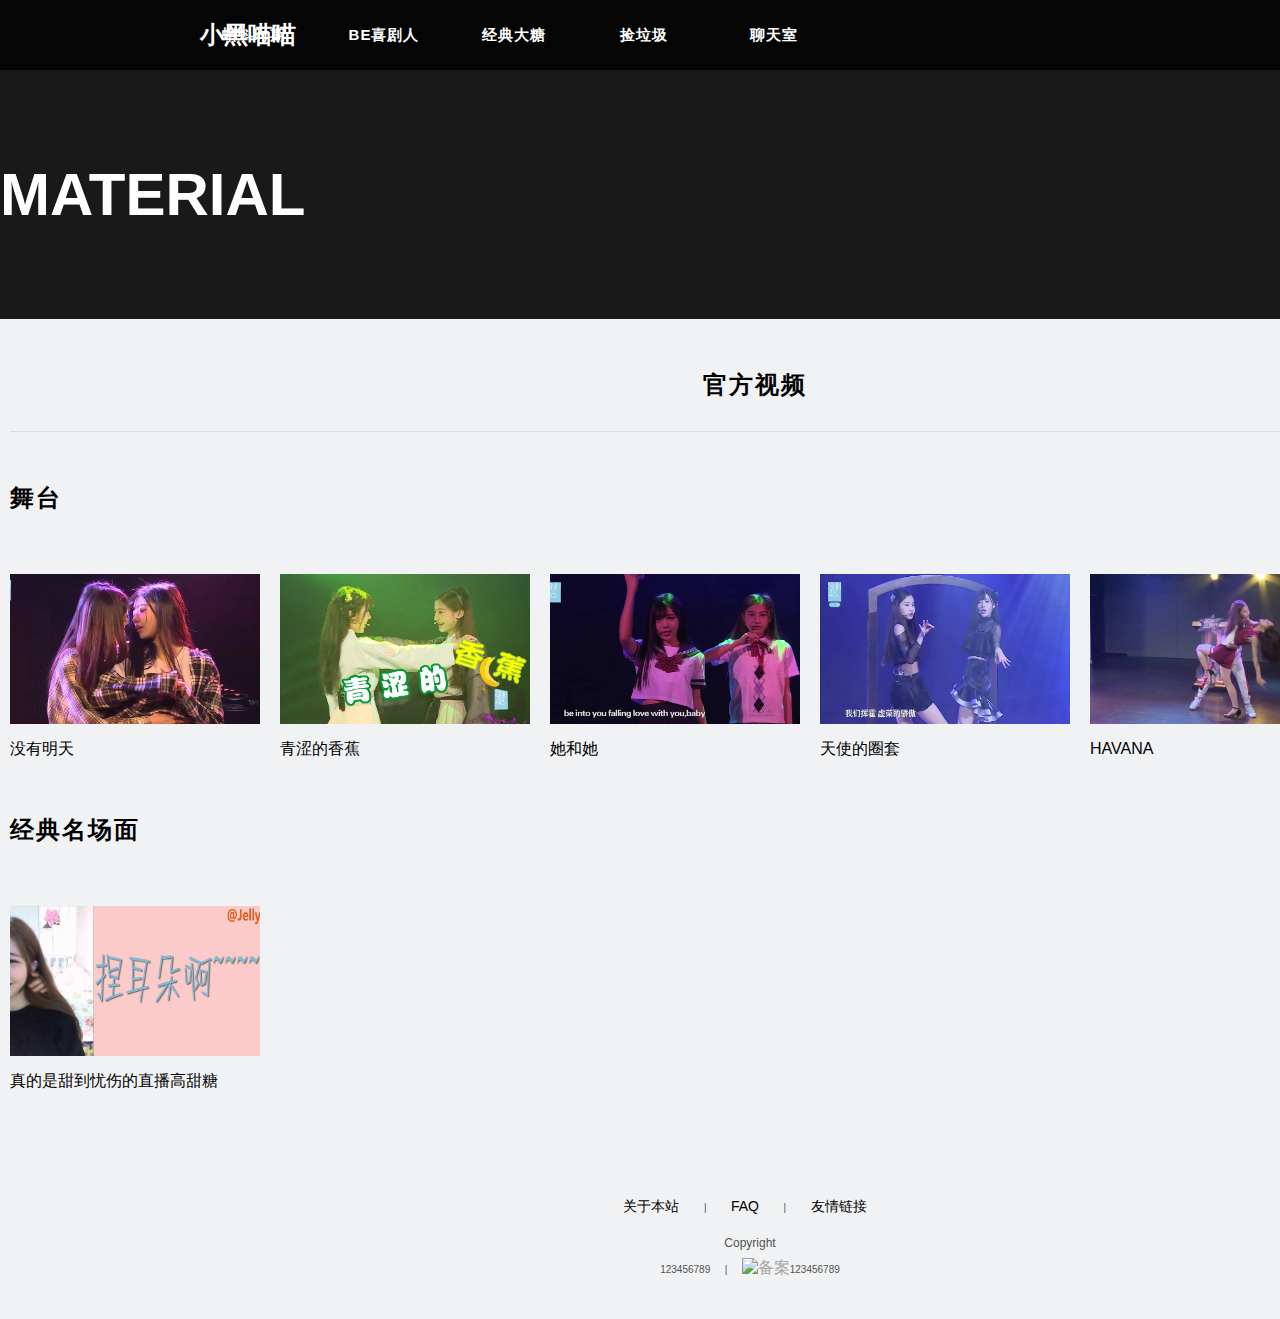
==== kedou.html @ 72ec94cd "黑喵网站" ====
<!DOCTYPE html>
<html lang="en">
<head>
    <meta charset="UTF-8">
    <title>蝌蚪时期</title>
    <meta name="description" content='蝌蚪时期'>
    <link rel="stylesheet" href="css/account.css" rel="stylesheet" />
    <link rel="stylesheet" href="css/navbar.css" rel="stylesheet" />
    <link rel="stylesheet" href="css/main.css" rel="stylesheet" />
    <link rel="stylesheet" href="css/video.css" rel="stylesheet" />
</head>
<body>
    <div class="nav-container white">

        <div class="menu-wrap">
            <h1 class="home"><a href="index.html">小黑喵喵</a></h1>
        </div>

        <div id="nav" class="nav-wrap">
            <div class="main-nav">
                <ul class="nav">
                    <li><a href="/">
                        <span class="en">HOME</span>
                        <span class="ch">首页</span>
                        <small>「首页」</small></a></li>
                    <li><a href="kedou.html">
                        <span class="ch">蝌蚪时期</span></a></li>
                    <li><a href="BEfunnyman.html">
                        <span class="ch">BE喜剧人</span></a></li>
                    <li><a href="bigcandy.html">
                        <span class="ch">经典大糖</span></a></li>
                    <li><a href="jianlaji.html">
                        <span class="ch">捡垃圾</span></a></li>
                    <li><a href="talkroom.html">
                        <span class="ch">聊天室</span></a></li>
                </ul>
            </div>
            <div class="footer-nav">
                <ul class="nav">
                    <li><a href="/faq">FAQ</a></li>
                    <li><a href="/links">友情链接</a></li>
                    <li><a href="/about">关于本站</a></li>
                </ul>
            </div>
        </div>
    </div>

    <div class="main-container">

        <div class="title-static black">
            <h2 class="container">MATERIAL</h2>
        </div>

        <div class="container">

            <div id="TopHere" class="subpage-wrap library-wrap icon-wrap">

                <h3 class="title center underline">官方视频</h3>

                <div class="video">
                    <h3 class="title">舞台</h3>
                    <ul class="list">
                        <li>
                            <a class="item video" onclick="getID(this)" href="没有明天.html" id="//player.bilibili.com/player.html?aid=16906640&bvid=BV1RW411a7ox&cid=27642241&page=1" target="_self">
                                <div class="img-cover">
                                    <img src="data/没有明天.jpeg">
                                    <p class="t">没有明天</p>
                                </div>
                            </a>
                        </li>
                        <li>
                            <a class="item video" onclick="getID(this)" href="没有明天.html" id="//player.bilibili.com/player.html?aid=13883094&bvid=BV1sx41187BX&cid=22717884&page=1" target="_self">
                                <div class="img-cover">
                                    <img src="data/青涩的香蕉.jpeg">
                                    <p class="t">青涩的香蕉</p>
                                </div>
                            </a>
                        </li>
                        <li>
                            <a class="item video" href="https://www.bilibili.com/video/BV16W411v74q/?spm_id_from=333.788.recommend_more_video.-1&vd_source=839bc14eaf9a2884290a60d3529f16c6" id="//player.bilibili.com/player.html?aid=18459039&bvid=BV16W411v74q&cid=30123178&page=1" target="_blank">
                                <div class="img-cover">
                                    <img src="data/她和她.jpeg">
                                    <p class="t">她和她</p>
                                </div>
                            </a>
                        </li>

                        <li>
                            <a class="item video" href="https://www.bilibili.com/video/BV1iW411i7kE?spm_id_from=333.999.0.0&vd_source=839bc14eaf9a2884290a60d3529f16c6"  id="//player.bilibili.com/player.html?aid=18146027&bvid=BV1iW411i7kE&cid=29625328&page=1" target="_blank">
                                <div class="img-cover">
                                    <img src="data/天使的圈套.jpeg">
                                    <p class="t">天使的圈套</p>
                                </div>
                            </a>
                        </li>
                        <li>
                            <a class="item video" href="https://www.bilibili.com/video/BV1UW411P71h/?spm_id_from=333.788.recommend_more_video.4&vd_source=839bc14eaf9a2884290a60d3529f16c6" id="aid=24202521&bvid=BV1UW411P71h&cid=40572915&page=1" target="_blank">
                                <div class="img-cover">
                                    <img src="data/havana.png">
                                    <p class="t">HAVANA</p>
                                </div>
                            </a>
                        </li>
                    </ul>

                    <h3 class="title">经典名场面</h3>
                    <ul class="list">
                        <li>
                            <a class="item video" href="https://www.bilibili.com/video/BV1ix411h7yo?spm_id_from=333.337.search-card.all.click&vd_source=839bc14eaf9a2884290a60d3529f16c6" id="aid=11496186&bvid=BV1ix411h7yo&cid=19006598&page=1" target="_self">
                                <div class="img-cover">
                                    <img src="data/真的是甜到忧伤的直播高甜糖.jpg">
                                    <p class="t">真的是甜到忧伤的直播高甜糖</p>
                                </div>
                            </a>
                        </li>
                    </ul>
                </div>
            </div>
    </div>

        <footer class="">
            <div class="container">
                <p class="links">
                    <a href="/about">关于本站</a> <span>|</span>
                    <a href="/faq">FAQ</a> <span>|</span>
                    <a href="/links">友情链接</a>
                </p>
                <p class="meta">Copyright</p>
                <p class="beian">
                    <a href="http://beian.miit.gov.cn/" target="_blank">123456789</a> <span>|</span>
                    <img src="" alt="备案"><a href="http://www.beian.gov.cn/portal/index.do" target="_blank">123456789</a>
                </p>
            </div>
        </footer>

        <script src="/jsproject/getID.js"></script>

</body>
</html>
---- css/account.css ----
.account-container{width:100%;height:100%;background:#ddd url(/public/img/res/bg.jpg) center center/cover}
.account-container .logo-wrap{margin:100px auto 40px;width:400px;height:100px}
.account-container .account-wrap{margin:0 auto;width:460px;padding:40px 30px;box-sizing:border-box;border-radius:10px;background:#fff;font-size:13px}
.account-container .account-wrap .top{padding-left:10px;padding-bottom:10px;border-bottom:1px solid #ddd}
.account-container .account-wrap .top h1{line-height:26px;font-size:15px;font-weight:700;color:#050505}
.account-container .account-wrap .form{padding-top:28px;padding-left:10px;display:flex;justify-content:flex-start}
.account-container .account-wrap .form .left{width:292px}
.account-container .account-wrap .form .right{margin-left:10px}
.account-container .account-wrap .form .right .button{width:64px;height:60px;line-height:60px;font-size:14px;color:#fff;background:#6a6a6a;border:none;outline:0;cursor:pointer}
.account-container .account-wrap .form .input-group{display:inline-flex;width:100%;min-height:24px;margin-bottom:10px}
.account-container .input-group .label{width:62px;line-height:24px;font-weight:700;color:#525252}
.account-container .input-group .input{padding:0 4px;width:228px;height:24px;line-height:22px;font-size:12px;font-weight:400;color:#757575;border:1px solid #ddd;box-sizing:border-box}
.account-container .input-group .input::-webkit-input-placeholder{color:#a6a6a6;font-size:12px}
.account-container .input-group .preview{width:120px;height:120px;border:1px solid #191919;border-radius:50%;overflow:hidden}
.account-container .account-wrap .bottom{margin-top:24px;padding-left:10px}
.account-container .account-wrap .bottom p{line-height:1.7}
.account-container .account-wrap .bottom p a{font-weight:700;color:#757575}
.account-container .account-wrap .left .input-box{position:relative}
@media (max-width:640px){
.account-container{background:#191919 url(/public/img/res/bg_m.jpg) center center/cover;overflow:hidden}
.account-container .account-wrap{width:100%;padding:20px 0;border-radius:0;background:rgba(0,0,0,.4)}
.account-container .account-wrap .bottom p a,.account-container .account-wrap .top h1,.account-container .input-group .label{color:#fff}
}
.errorTips{line-height:2;font-size:13px;font-weight:700;color:red}
---- css/navbar.css ----
.nav-container {
    position: relative;
    left: 0;
    right: 0;
    top: 0;
    height: 70px;
    background: #050505;
    z-index: 9999
}

.nav-container .menu-wrap .home {
    position: absolute;
    left: 200px;
    top: 0
}

.nav-container .menu-wrap .home a {
    display: block;
    height: 70px;
    line-height: 70px;
    font-size: 24px;
    font-weight: 700
}

.nav-wrap .nav a {
    font-weight: 700;
    letter-spacing: 1px
}

.nav-wrap .nav a small {
    display: none
}

.nav-container .menu-wrap .home a, .nav-container .nav-wrap .nav a {
    color: #191919
}

.nav-container .sub-nav-btn.open span {
    background: #191919
}

.nav-container.white .menu-wrap .home a, .nav-container.white .nav-wrap .main-nav .nav a {
    color: #fff
}

.nav-container.white .sub-nav-btn.open span {
    background: #fff
}

.sub-nav-btn {
    position: absolute;
    width: 60px;
    height: 20px;
    right: 10px;
    top: 25px;
    cursor: pointer
}

.sub-nav-btn span {
    display: block;
    width: 30px;
    height: 4px;
    background: #191919
}

.sub-nav-btn.open {
    display: flex;
    flex-direction: column;
    justify-content: space-between;
    align-items: center
}

.sub-nav-btn.close {
    margin-top: 6px
}

.sub-nav-btn.close span:first-child {
    transform: rotateZ(45deg)
}

.sub-nav-btn.close span:last-child {
    transform: rotateZ(-45deg)
}

@media (min-width: 960px) {
    .nav-wrap .main-nav {
        margin-top: -70px;
        margin: 0 auto;
        max-width: 1082px
    }

    .nav-wrap .main-nav a {
        font-size: 15px
    }

    .nav-wrap .main-nav .nav {
        margin-left: -20px;
        display: flex;
        justify-content: flex-start;
        align-items: center
    }

    .nav-wrap .main-nav .nav li {
        position: relative;
        height: 70px;
        width: 130px;
        line-height: 70px;
        text-align: center;
        align-items: center;
        box-sizing: border-box
    }

    .nav-wrap .main-nav .nav li:first-child {
        display: none
    }


    .nav-wrap .main-nav .nav li:hover .ch {
        font-size: 18px;
    }


    .nav-wrap .sub-nav {
        position: fixed;
        right: -330px;
        top: 0;
        width: 320px;
        height: auto;
        background: #fff;
        z-index: 2;
        transition: .5s;
        filter: drop-shadow(-2px -2px 7px rgba(0, 0, 0, .3))
    }

    .nav-wrap.show .sub-nav {
        right: 0
    }

    .nav-wrap .sub-nav .nav {
        padding: 70px 30px 30px
    }

    .nav-wrap .sub-nav .nav li {
        padding: 10px 0
    }

    .nav-wrap .sub-nav .nav li:nth-last-of-type(2) {
        padding-bottom: 30px;
        border-bottom: 1px solid #ddd
    }

    .nav-wrap .sub-nav .nav li:nth-last-of-type(1) {
        padding-top: 20px
    }

    .nav-wrap .sub-nav a {
        font-size: 14px
    }

    .footer-nav {
        display: none
    }
}

@media (max-width: 1182px) and (min-width: 960px) {
    .nav-wrap .main-nav {
        margin-left: 100px
    }
}

@media (max-width: 960px) {
    .nav-container.white .menu-wrap {
        filter: drop-shadow(0 2px 2px #0c3c7a)
    }

    .menu-wrap {
        position: fixed;
        left: 0;
        right: 0;
        top: 0;
        height: 70px
    }

    .nav-wrap {
        position: fixed;
        left: -100%;
        top: 0;
        bottom: 0;
        width: 100%;
        background: rgba(0, 0, 100, .7);
        overflow-y: auto;
        transition: .5s
    }

    .nav-wrap.show {
        left: 0
    }

    .sub-nav-btn {
        right: 10px
    }

    .sub-nav-btn.close span {
        background: #fff
    }

    .nav-wrap .nav {
        padding-left: 30px
    }

    .nav-wrap .nav a {
        color: #fff !important
    }

    .nav-wrap .main-nav .nav li .ch, .nav-wrap .main-nav .nav li .line {
        display: none
    }

    .nav-wrap .nav a small {
        padding-left: 6px;
        display: inline
    }

    .nav-wrap .main-nav {
        margin-top: 50px
    }

    .nav-wrap .sub-nav {
        margin-top: 30px
    }

    .nav-wrap .main-nav .nav li {
        font-size: 18px;
        margin: 14px 0
    }

    .nav-wrap .footer-nav .nav li, .nav-wrap .sub-nav .nav li {
        font-size: 16px;
        margin: 10px 0
    }

    .nav-wrap .sub-nav .nav li:last-child {
        border-bottom: 1px solid #fff;
        margin-top: 20px;
        padding: 8px 0;
        margin-right: 30px
    }

    .footer-nav {
        display: block;
        margin: 30px 0 50px
    }
}
---- css/main.css ----
/* ------------------------------- 初始化 -------------------------------------- */

p, ul, h1, h2, h3, h4, h5, h6 {
    margin: 0;
}

ul {
    padding: 0;
}

html {
    height: 100%;
    overflow-y: scroll;
}

body {
    height: 100%;
    min-width: 1500px;
    margin: 0;
    display: flex;
    flex-direction: column;
    color: #a6a6a6;
    font-size: 16px;
    font-family: '微软雅黑', 'Nanum Gothic', 'simsun', 'dotum', 'AppleGothic', 'arial', 'Helvetica', sans-serif;
    /* font-family: '楷体', '微软雅黑', 'Lucida Sans', 'Lucida Sans Regular', 'Lucida Grande', 'Lucida Sans Unicode', Geneva, Verdana, sans-serif */
}

a {
    text-decoration: none;
}

a:hover {
    text-decoration: none;
}

li {
    list-style: none;
}

/* ------------------- 布局样式 ------------------------------------*/

body {
    display: flex;
    flex-direction: column;
}

.main-container {
    flex: 1;
    background: #f0f2f4;
}

.main-container.black {
    background: #191919;
}

.container {
    margin: 0 auto;
    width: 1500px;
}

.offset-y {
    margin-top: -70px;
}

/* footer */

footer {
    padding: 50px 0 40px;
    background: #f0f2f4;
    text-align: center;
}

footer.black {
    background: #191919;
}

footer .links {
    margin-left: -10px;
    margin-bottom: 10px;
}

footer .links a {
    display: inline-block;
    padding: 0 10px 10px;
    height: 20px;
    line-height: 20px;
    font-size: 14px;
    color: #000;
}

/* 分割线 */

footer .links span, footer .beian span {
    margin: 0 10px;
    font-size: 10px;
    color: #525252;
}

footer .meta {
    font-size: 12px;
    font-weight: 500;
    color: #525252;
}

footer .beian a {
    font-size: 10px;
    color: #525252;
}

footer.black .links a, footer.black .links span, footer.black .meta, footer.black .beian a {
    color: #fff;
}

footer .beian {
    margin-top: 8px;
}

@media (max-width: 640px) {
    body {
        /* min-width: fit-content; */
        min-width: auto;
    }
    .container {
        width: 100%;
        box-sizing: border-box;
    }
    .min-height-500 {
        min-height: 500px;
    }
    .min-height-800 {
        min-height: 800px;
    }
    footer {
        display: none;
        padding: 30px 10px;
    }
}

/* .top {

  position: fixed;
  bottom: 0;
  left: 50%;
  margin-left: 500px;
  background: #0c3c7a;
  padding: 6px 10px;
  font-size: 13px;
  font-weight: 700;
  color: #fff;
  border-radius: 10px 10px 0 0;
  cursor: pointer;
} */

/* --------------------------------- 通用样式 -------------------------------- */

.hidden {
    display: none;
}

.mt-50 {
    margin-top: 50px;
}

/* admin 标题处 */

.page-header {
    display: flex;
    align-items: center;
}

.center-h-text {
    text-align: center;
}

/* ico 小图标，不怎么样... */

.ico {
    display: inline-block;
    width: 24px;
    height: 24px;
    margin-right: 8px;
    background-repeat: no-repeat;
    background-size: contain;
    background-position: center;
    background-image: url('/public/img/res/like.png');
}
.ico.s {
    width: 12px;
    height: 12px;
}
.ico.m {
    width: 24px;
    height: 24px;
}
.ico.l {
    width: 32px;
    height: 32px;
}
.ico.xl {
    width: 48px;
    height: 48px;
}
.ico.xxl {
    width: 64px;
    height: 64px;
}

.ico-darrow {
    background-image: url('/public/img/res/darrow.png');
}

.ico-like {
    background-image: url('/public/img/res/like.png');
    /* background: url('/public/img/res/like.png') no-repeat center / contain; */
}

.ico-liked {
    background-image: url('/public/img/res/like.png');
    /* background: url('/public/img/res/like_fill.png') no-repeat center / contain; */
}

.ico-comment {
    background-image: url('/public/img/res/like.png');
    /* background: url('/public/img/res/comment.png') no-repeat center / contain; */
}

.ico-star {
    background-image: url('/public/img/res/like.png');
    /* background: url('/public/img/res/star.png') no-repeat center / contain; */
}

.ico-star-fill {
    background-image: url('/public/img/res/like.png');
    /* background: url('/public/img/res/star_fill.png') no-repeat center / contain; */
}

.ico-share {
    background-image: url('/public/img/res/like.png');
    /* background: url('/public/img/res/share.png') no-repeat center / contain; */
}

/* 个人中心用到的icon */
.ico-home {
    background-image: url('/public/img/icon/home.png');
}
.ico-home.dark {
    background-image: url('/public/img/icon/home_dark.png');
}

.ico-bxg {
    background-image: url('/public/img/icon/bxg.png');
}
.ico-bxg.dark {
    background-image: url('/public/img/icon/bxg_dark.png');
}

.ico-nickname {
    background-image: url('/public/img/icon/edit.png');
}
.ico-nickname.dark {
    background-image: url('/public/img/icon/edit_dark.png');
}

.ico-password {
    background-image: url('/public/img/icon/password.png');
}
.ico-password.dark {
    background-image: url('/public/img/icon/password_dark.png');
}
/* .ico-password:hover {
  background-color: #fff;
  background-image: url('/public/img/icon/password_dark.png');
} */

.ico-identity {
    background-image: url('/public/img/icon/identity.png');
}
.ico-identity.dark {
    background-image: url('/public/img/icon/identity_dark.png');
}

.ico-exit {
    background-image: url('/public/img/icon/exit.png');
}
.ico-exit.dark {
    background-image: url('/public/img/icon/exit_dark.png');
}
/* .ico-exit:hover {
  background-color: #fff;
  background-image: url('/public/img/icon/exit_dark.png');
} */

.ico-letter {
    background-image: url('/public/img/icon/letter.png');
}
.ico-letter.dark {
    background-image: url('/public/img/icon/letter_dark.png');
}

/* --------------------------------- 首页 轮播banner 顶部title- -------------------------------- */

/* 轮播 */
.banner-wrap {
    position: relative;
    top: 65px;
    width: 100%;
    height: 800px;
    background: #ADD8E6;
}
.banner-wrap .img {
    position: relative;
    top: 65px;
    left: 0px;
    height: 700px;
    width:100%;
    background-image: url("../data/IMG_3730.JPG"),url("../data/cx.JPG"), url("../data/IMG_3729.JPG");
    background-repeat: no-repeat, no-repeat, no-repeat;
    background-position: 10% 50%,50% 50%, 90% 50%;
    background-size: 700px,200px, 700px;
}

.stars-wrap {
    position: relative;
    margin-top: -80px;
    line-height: 80px;
    font-size: 17px;
    font-weight: 700;
    text-align: center;
    color: #fff;
    background: rgba(0, 0, 0, 0.2)
}

.stars-wrap .number {
    font-size: 40px;
    letter-spacing: 2px;
    color: #fff;
}

@media (min-width: 640px) {
    .banner-wrap img {
        display: none;
    }
}

@media (max-width: 640px) {
    .banner-wrap .img {
        display: block;
    }
    .banner-wrap img {
        position: relative;
        top: -10px;
        width: 100%;
        height: auto;
        margin-top: 80px;
    }
}

/* header 是张图片 head-wrap */
.visualbg-cover {
    position: relative;
    margin-top: -70px;
    width: 100%;
    height: 380px;
    background-color: #000;
    background-image: url('/public/img/res/bg_future.jpg');
    background-position: center;
    background-size: cover;
}

/* header 是有一定高度的块 */
.title-scroll {
    position: relative;
    margin-top: -100px;
    z-index: 2;
}

.title-scroll h2 {
    padding: 50px 0;
    text-align: right;
    font-size: 46px;
    color: rgba(0, 0, 0, 0.5);
}

/* header 只是一个小横条 静态的 */
.title-static {
    position: relative;
    margin-top: -70px;
    padding: 160px 0 90px;
    font-size: 40px;
    color: #000;
    background: #f0f2f4;
}

.title-static.black {
    color: #fff;
    background: #191919 url('/public/img/res/bg-head.png') center center / cover;
}

/* 没有大字体的标题 */
.title-none {
    position: relative;
    left: 0;
    right: 0;
    top: 0;
    height: 70px;
    margin-top: -70px;
    background: #191919;
    filter: drop-shadow(0 0 2px #000);
    z-index: 2;
}

@media (max-width: 640px) {
    .visualbg-cover {
        margin-top: 0;
        height: 180px;
    }
    .title-scroll {
        margin-top: 0;
    }
    .title-scroll h2 {
        padding: 50px 20px;
        font-size: 32px;
    }
    .title-static {
        margin-top: 0;
        padding: 100px 0 50px 20px;
        font-size: 32px;
    }
    .title-static.black {
        background: #191919;
    }
    .title-none {
        margin-top: 0;
        display: none;
    }
}

/* -------------------- 页码 page  page-wrap -------------------------------- */

.page-wrap {
    margin: 20px auto;
}

.page-wrap .percentage {
    text-align: center;
    font-size: 13px;
    font-weight: bold;
    color: #525252;
}

.page-wrap .percentage a {
    color: #245b85;
}

/* -------------------- 瀑布流布局 album video music---------------------- */

.waterfall-wrap {
    margin-bottom: 20px;
}

.waterfall-wrap .title {
    margin: 50px 0 20px;
    font-size: 23px;
}

.waterfall-wrap ul {
    width: 100%;
    display: flex;
    flex-flow: row wrap;
}

.waterfall-wrap ul li .img {
    text-align: center;
    overflow: hidden;
}

.waterfall-wrap ul li .img img {
    max-width: 100%;
    max-height: 100%;
    transition: 0.3s;
}

.waterfall-wrap ul .meta {
    padding: 10px 0 40px;
}

.waterfall-wrap ul .meta .t {
    line-height: 36px;
    font-size: 15px;
    font-weight: bold;
    letter-spacing: 1px;
    color: #000;
    overflow: hidden;
    text-overflow: ellipsis;
    white-space: nowrap;
}

.waterfall-wrap ul .meta .c {
    font-size: 13px;
    color: #000;
}

.waterfall-wrap ul .meta .time {
    font-size: 12px;
    font-weight: bold;
    line-height: 24px;
    color: #666;
}

/* music */

.waterfall-wrap .music-wrap li {
    margin-right: 18px;
    width: 256px;
}

.waterfall-wrap .music-wrap li:nth-of-type(4n) {
    margin-right: 0;
}

.waterfall-wrap .music-wrap li .img {
    width: 256px;
    height: 256px;
    background: #000;
}

.waterfall-wrap .music-wrap li .img img {
    margin-top: 50%;
    transform: translateY(-50%);
}

.waterfall-wrap .music-wrap li .img:hover img {
    transform: translateY(-50%) scale(1.1)
}

/* album */

.waterfall-wrap .album-wrap li {
    margin-right: 18px;
    width: 512px;
}

/* .waterfall-wrap .album-wrap li:nth-of-type(2n) {
  margin-right: 0;
} */

.waterfall-wrap .album-wrap li .img {
    width: 512px;
    height: 319px;
    background: #000;
}

.waterfall-wrap .album-wrap li .img img {
    width: 100%;
}

/* video */

.waterfall-wrap .video-wrap li {
    margin-right: 18px;
    width: 348px;
}

.waterfall-wrap .video-wrap li:nth-of-type(3n) {
    margin-right: 0;
}

.waterfall-wrap .video-wrap li .img {
    width: 348px;
    height: 200px;
    background: #000;
    background-repeat: no-repeat;
    background-size: cover;
    background-position: center center;
}

@media (max-width: 640px) {
    .waterfall-wrap ul li, .waterfall-wrap .music-wrap li, .waterfall-wrap .album-wrap li, .waterfall-wrap .video-wrap li {
        width: 100%;
        height: auto;
        margin-right: 0;
    }
    .waterfall-wrap .music-wrap li .img, .waterfall-wrap .album-wrap li .img, .waterfall-wrap .video-wrap li .img {
        width: 100%;
        height: auto;
    }
    .waterfall-wrap .music-wrap li .img:hover img, .waterfall-wrap .album-wrap li .img:hover img {
        transform: none;
    }
    .waterfall-wrap .music-wrap li .img img, .waterfall-wrap .album-wrap li .img img {
        min-height: 50px;
        margin-top: 0;
        width: 100%;
        transform: none;
    }
    .waterfall-wrap .video-wrap li .img {
        height: 240px;
    }
    .waterfall-wrap .title {
        margin: 50px 10PX 20px;
        font-size: 23px;
    }
    .waterfall-wrap ul .meta {
        padding: 10px 10px 40px;
    }
}

/* -------------------- 紧凑的拼接布局  charity mdzs -------------------- */

.stitching-wrap {
    margin-bottom: 50px;
}

.stitching-wrap .list {
    width: 100%;
    display: flex;
    flex-flow: row wrap;
}

.stitching-wrap .list li {
    position: relative;
    width: 50%;
    height: 562px;
    background: #000;
    overflow: hidden;
}

.stitching-wrap .list li .bg-cover {
    width: 104%;
    height: 104%;
    background: #000;
    background-position: center center;
    background-size: cover;
    transition: 0.3s;
}

.stitching-wrap .list li .meta {
    position: absolute;
    overflow: hidden;
    width: 80%;
}

.stitching-wrap .list li .meta p {
    font-size: 11px;
    font-weight: bold;
    color: #fff;
    margin-bottom: 10px;
}

.stitching-wrap .list li .meta h2 {
    font-size: 20px;
    line-height: 1.5;
    font-weight: bold;
    color: #fff;
    letter-spacing: 1px;
}

.stitching-wrap .list li .meta.top-left {
    left: 10%;
    top: 10%;
}

.stitching-wrap .list li .meta.top-right {
    text-align: right;
    right: 10%;
    top: 10%;
}

.stitching-wrap .list li .meta.bottom-right {
    text-align: right;
    bottom: 10%;
    right: 10%;
}

.stitching-wrap .list li .meta.bottom-left {
    bottom: 10%;
    left: 10%;
}

.stitching-wrap .list li:nth-last-of-type(2n):hover .bg-cover {
    margin-top: -3%;
}

.stitching-wrap .list li:nth-last-of-type(2n+1):hover .bg-cover {
    margin-left: -4%;
}

@media (max-width: 640px) {
    .stitching-wrap .list li {
        width: 100%;
        height: 375px;
    }
}

/* -------------------- 一条一条的 条状布局 strips-wrap | charity ---------------------- */

.strips-wrap {
    margin-bottom: 50px;
}

.strips-wrap .list {
    width: 100%;
    display: flex;
    flex-flow: column nowrap;
}

.strips-wrap .list .item {
    min-height: 60px;
    margin-bottom: 10px;
    background: rgba(14, 62, 122, 0.3);
}

.strips-wrap .list .item a {
    width: 100%;
    height: 100%;
    color: #fff;
    display: flex;
    flex-flow: row wrap;
    justify-content: flex-start;
}

.strips-wrap .list .item .time {
    width: 60px;
    height: 60px;
    padding: 5px 0;
    background: rgba(14, 62, 122, 0.4);
    color: #fff;
    font-size: 14px;
    box-sizing: border-box;
}

.strips-wrap .list .item .time span {
    display: block;
    text-align: center;
    color: #fff;
}

.strips-wrap .list .item .time .t {
    font-size: 28px;
    line-height: 34px;
}

.strips-wrap .list .item .time .b {
    font-size: 12px;
}

.strips-wrap .list .item .meta {
    flex: 1;
    box-sizing: border-box;
}

.strips-wrap .list .item .meta .t {
    padding: 15px 20px;
    font-size: 17px;
    line-height: 30px;
    letter-spacing: 2px;
}

.strips-wrap .list .item .meta .d {
    padding: 0 20px;
    font-size: 13px;
    letter-spacing: 1px;
    line-height: 1.5;
    margin-bottom: 15px;
    transition: 1s;
}

/* -------------------- 时间轴 timeline -------------------------- */

.timeline-wrap {
    position: relative;
}

.timeline-wrap .title {
    padding: 10px 0;
    font-size: 24px;
    text-align: center;
    color: #fff;
    /* background: #557d41 url('/public/img/res/bg-head.png') top right / cover; */
    /* background: #191919 url('/public/img/res/bg-head.png') center right / cover;
    filter: drop-shadow(2px 2px 7px rgba(200, 200, 200, 0.05)); */
}

.timeline-wrap .list {
    margin-bottom: 50px;
}

/* 分左右，单数右 */
.timeline-wrap .list .item {
    position: relative;
    /* color: #525252; */
    color: #f4f4f4;
}

.timeline-wrap .list .item .wrap {
    display: flex;
    flex-direction: column;
    justify-content: flex-start;
    align-items: flex-start;
    padding: 40px 0 0;
    position: relative;
    left: 50%;
    width: 50%;
    border-left: 1px solid #333;
    box-sizing: border-box;
}

.timeline-wrap .list .item .type {
    position: relative;
    width: 40px;
    height: 40px;
    margin-left: -22px;
    border-radius: 50%;
    overflow: hidden;
    border-width: 1px;
    border-style: solid;
}

.timeline-wrap .list .item .link {
    margin-top: -40px;
    padding-left: 20px;
    box-sizing: border-box;
}

.timeline-wrap .list .item .time {
    line-height: 40px;
    margin-left: 10px;
    text-align: left;
    font-size: 13px;
}

.timeline-wrap .list .item .meta {

    margin-top: -10px;
}

.timeline-wrap .list .item .meta .t {
    padding: 10px;
    font-size: 17px;
    line-height: 30px;
    letter-spacing: 2px;
}

.timeline-wrap .list .item .meta .t a {
    color: #fff;
}

.timeline-wrap .list .item .meta .d {
    padding: 0 10px;
    font-size: 13px;
    letter-spacing: 1px;
    line-height: 1.5;
    margin-bottom: 15px;
    transition: 1s;
}

.timeline-wrap .list .item.gg .type {
    border-color: #f00;
    background: url('/public/img/ggdd/gg_a.jpg') no-repeat center center / contain;
}
.timeline-wrap .list .item.dd .type {
    border-color: rgb(19, 202, 19);
    background: url('/public/img/ggdd/dd_a.jpg') no-repeat center center / contain;
}
.timeline-wrap .list .item.cp .type {
    border-color: #0c3c7a;
    background: url('/public/img/ggdd/cp_a.jpg') no-repeat center center / contain;
}
.timeline-wrap .list .item.secret .type {
    border-color: #ffe211;
    background: url('/public/img/ggdd/secret_a.jpg') no-repeat center center / contain;
}

@media (min-width: 640px) {
    .timeline-wrap .list .item:nth-of-type(2n) .wrap {
        left: 1px;
        align-items: flex-end;
        border-left: none;
        border-right: 1px solid #333;
        text-align: right;
    }
    .timeline-wrap .list .item:nth-of-type(2n) .type {
        margin-right: -20px;
    }
    .timeline-wrap .list .item:nth-of-type(2n) .link {
        padding-left: 0;
        padding-right: 20px;
    }
    .timeline-wrap .list .item:nth-of-type(2n) .time {
        margin-right: 10px;
        text-align: right;
    }
}

@media (max-width: 640px) {

    .timeline-wrap .list .item .wrap {
        left: 30px;
        width: 88%;
    }
    .timeline-wrap .list .item .type {
        width: 30px;
        height: 30px;
        margin-left: -17px;
    }
    .timeline-wrap .title {
        text-align: left;
        text-indent: 1rem;
    }

    .timeline-wrap .list .item .link {
        margin-top: -30px;
        padding-left: 10px;
        box-sizing: border-box;
    }

    .timeline-wrap .list .item .time {
        margin-left: 20px;
        line-height: 30px;
        font-size: 11px;
    }
    .timeline-wrap .list .item .meta .t {
        padding: 10px 20px;
        font-size: 15px;
        line-height: 1.7;
    }
    .timeline-wrap .list .item .meta .d {
        padding: 0 20px;
        font-size: 11px;
    }
}

/* ---------------固定定位的右侧分类按钮（timeline， resource-more， letter-add ----------------------*/

.tree-menu-wrap {
    position: fixed;
    left: 90%;
    bottom: 10%;
    width: 40px;
    z-index: 99;
}

.tree-menu-wrap .type {
    margin-bottom: 10px;
    display: block;
    width: 40px;
    height: 40px;
    line-height: 40px;
    text-align: center;
    border-radius: 50%;
    border-width: 2px;
    border-style: solid;
    overflow: hidden;
}
.tree-menu-wrap .type:hover {
    animation-duration: 0.6s;
    animation-fill-mode: forwards;
    animation-name: swing;
    transform-origin: center bottom;
}

.tree-menu-wrap .type.gg {
    border-color: #a00;
    background: url('/public/img/ggdd/gg_a.jpg') no-repeat center center / contain;
}

.tree-menu-wrap .type.dd {
    border-color: #0a0;
    background: url('/public/img/ggdd/dd_a.jpg') no-repeat center center / contain;
}

.tree-menu-wrap .type.cp {
    border-color: #0c3c7a;
    background: url('/public/img/ggdd/cp_a.jpg') no-repeat center center / contain;
}

.tree-menu-wrap .type.secret {
    border-color: #ffe211;
    background: url('/public/img/ggdd/secret_a.jpg') no-repeat center center / contain;
}

.tree-menu-wrap .type.edit {
    border-color: #c93a3a;
    background: url('/public/img/res/letter.png') no-repeat center center / contain;
}

.tree-menu-wrap .type.more {
    border-color: #2c2c2c;
    background: url('/public/img/res/more.png') no-repeat center center / contain;
}

.tree-menu-wrap .type.top {
    border: none;
    border-radius: 0;
    background: url('/public/img/res/top.png') no-repeat center center / contain;
}

.tree-menu-wrap .type.hot {
    border: none;
    border-radius: 0;
    background: url('/public/img/res/hot.png') no-repeat center center / contain;
}

.tree-menu-wrap .type.time {
    border: none;
    border-radius: 0;
    background: url('/public/img/res/new.png') no-repeat center center / contain;
}

.tree-menu-wrap .type.msg {
    border: none;
    border-radius: 0;
    background: url('/public/img/res/msg.png') no-repeat center center / contain;
}

@media (max-width: 640px) {
    .tree-menu-wrap {
        right: 10px;
        bottom: 10px;
        left: inherit;
        top: inherit;
    }
}


/* -------------------- 他们 profile ----------------------------- */

.profile-container {
    /* background: #f4f4f4; */
    margin-bottom: 50px;
}

.profile-container .members-wrap {
    width: 100%;
    min-height: 360px;
    overflow: hidden;
}

.profile-container .members-wrap ul {
    display: flex;
    justify-content: space-between;
    width: 100%;
    height: 360px;
}

.profile-container .members-wrap ul li {
    position: relative;
    width: 49.8%;
    height: 100%;
    background-color: #f4f4f4;
    background-position: center;
    background-size: cover;
}

.profile-container .members-wrap ul li a {
    position: absolute;
    right: 0;
    top: 60%;
    padding: 20px 40px;
    text-align: right;
    background: rgba(0, 0, 0, 0.4);
    font-size: 14px;
    font-weight: bold;
    color: #fff;
}

@media (max-width: 640px){
    .profile-container {
        margin-bottom: 0;
    }
    .profile-container .members-wrap ul {
        flex-direction: column;
        height: 720px;
    }
    .profile-container .members-wrap ul li {
        margin: 0 auto 20px;
        width: 90%;
        border-radius: 20px;
        overflow: hidden;
    }
}


/* -------------------- letters future 2026 ----------------- */
.words-wrap {
    display: flex;
    justify-content: space-around;
    padding: 50px 0;
    /* border-top: 1px solid #ddd; */
    border-bottom: 1px solid #ddd;
    min-height: 100px;
}

.words-wrap .child {
    display: flex;
    justify-content: flex-start;
    align-items: center;
}

.words-wrap .child:nth-of-type(2n) {
    text-align: right;
    flex-direction: row-reverse;
}

.words-wrap .child .avatar {
    margin: 20px;
    width: 100px;
    height: 100px;
    border-radius: 50%;
    background-position: center;
    background-size: contain;
}

.words-wrap .child .words {
    flex: 1;
    display: flex;
    flex-direction: column;
}

.words-wrap .child .words .word {
    position: relative;
    margin-bottom: 10px;
    font-size: 13px;
    font-weight: bold;
    letter-spacing: 1px;
    color: #fff;
}

.words-wrap .child .words .word span {
    display: inline-block;
    padding: 6px 12px;
    height: 100%;
    width: auto;
    border-radius: 4px;
}

.words-wrap .child .words .word::before {
    position: absolute;
    /* left: -4px; */
    top: 50%;
    margin-top: -4px;
    content: '';
    width: 8px;
    height: 8px;
    transform: rotateZ(45deg);
    /* background: rebeccapurple; */
}

.words-wrap .child.red .words .word::before {
    left: -4px;
}

.words-wrap .child.red .words .word::before, .words-wrap .child.red .words .word span {
    background: rgb(11, 204, 43);
}

.words-wrap .child.blue .words .word::before {
    right: -4px;
}

.words-wrap .child.blue .words .word::before, .words-wrap .child.blue .words .word span {
    background: rgb(255, 43, 43);
}

@media (max-width: 640px) {

    .words-wrap {
        display: flex;
        flex-direction: column;
        padding: 50px 20px;
    }

    .words-wrap .child.blue {
        margin-top: 20px;
    }
    #cloud {
        display: none;
    }
}

/* ---------------------- schedule 行程 ------------------------------------- */

.schedule-wrap {
    margin-bottom: 50px;
    /* background: palegoldenrod; */
}

.schedule-wrap .block-main {
    width: 100%;
    display: flex;
    flex-direction: row;
    height: 400px;
    background: #0c3c7a;
    /* background: #404145; */
    margin-bottom: 20px;
}

.schedule-wrap .block-main .left {
    height: 100%;
    /* width: 60%; */
    width: 75%;
    text-align: center;
    background: #000;
    background-size: cover;
    background-position: center;
    overflow: hidden;
}

.schedule-wrap .block-main .left img {
    /* min-height: 100%; */
    width: 100%;
    transition: 0.5s;
}

/* .schedule-wrap .block-main .left:hover img {
  position: relative;
  margin-top: -40px;
} */

.schedule-wrap .block-main .right {
    position: relative;
    width: 40%;
    /* width: 25%; */
    box-sizing: border-box;
}

.schedule-wrap .block-main .right::before {
    position: absolute;
    left: -9px;
    top: 20px;
    transform: rotateZ(45deg);
    width: 18px;
    height: 18px;
    content: '';
    background: #0c3c7a;
}

.schedule-wrap .block-main .right a {
    display: flex;
    flex-direction: column;
    padding: 40px 30px;
}

.schedule-wrap .block-main .right .meta {
    margin: 10px 0;
    width: 100%;
    font-size: 13px;
    letter-spacing: 1px;
    font-weight: bold;
    color: #fff;
    display: inline-flex;
    justify-content: space-between;
}

.schedule-wrap .block-main .right .t {
    margin-top: 20px;
    line-height: 2;
    letter-spacing: 2px;
    font-size: 21px;
    font-weight: 700;
    color: #fff;
}

.schedule-wrap .block-main .right .c {
    max-height: 160px;
    margin-top: 30px;
    line-height: 30px;
    font-size: 15px;
    color: #fff;
}

.schedule-wrap .block-list {
    margin-top: 20px;
    display: flex;
    flex-flow: row wrap;
}

.schedule-wrap .block-list li {
    margin-bottom: 14px;
    margin-right: 14px;
    width: 260px;
    height: 240px;
    background: #fff;
}

.schedule-wrap .block-list li:nth-of-type(4n) {
    margin-right: 0;
}

.schedule-wrap .block-list li a {
    display: flex;
    flex-direction: column;
    width: 100%;
    height: 100%;
    padding: 20px;
    box-sizing: border-box;
    color: #000;
}

.schedule-wrap .block-list li:hover {
    background: rgb(194, 51, 51);
    transition: 0.3s;
}

.schedule-wrap .block-list li:hover a {
    color: #fff;
}

.schedule-wrap .block-list li .meta {
    margin: 10px 0;
    width: 100%;
    font-size: 13px;
    letter-spacing: 1px;
    font-weight: bold;
    /* color: #fff; */
    display: inline-flex;
    justify-content: space-between;
}

.schedule-wrap .block-list li .t {
    margin-top: 24px;
    line-height: 28px;
    letter-spacing: 1px;
    font-size: 17px;
    font-weight: 700;
    /* color: #fff; */
}

.schedule-wrap .block-list li .c {
    max-height: 80px;
    margin-top: 24px;
    line-height: 20px;
    font-size: 13px;
    letter-spacing: 1px;
    /* color: #fff; */
    overflow: hidden;
}

@media (max-width: 640px) {
    .schedule-wrap .block-main {
        width: 100%;
        height: auto;
        display: flex;
        flex-direction: column;
        background: #0c3c7a;
        margin-bottom: 20px;
    }
    .schedule-wrap .block-main .left {
        /* height: 100%; */
        width: 100%;
        height: auto;
        text-align: center;
        background: #fff;
        background-size: cover;
        background-position: center 14%;
    }
    .schedule-wrap .block-main .left img {
        width: 100%;
        height: auto;
    }
    .schedule-wrap .block-main .right {
        position: relative;
        width: 100%;
        box-sizing: border-box;
    }
    .schedule-wrap .block-main .right::before {
        position: absolute;
        left: calc(50% - 9px);
        top: -9px;
        transform: rotateZ(45deg);
        width: 18px;
        height: 18px;
        content: '';
        background: #0c3c7a;
    }
    .schedule-wrap .block-main .right .c {
        max-height: none;
    }
    .schedule-wrap .block-list li {
        margin: 0 auto 10px;
        width: 98%;
        height: auto;
    }
}

/* -------------------------- subpage-wrap 到处在用 ------------------------------- */

.subpage-wrap:last-child {
    margin-bottom: 50px;
}

.subpage-wrap .title {
    padding: 50px 0 30px;
    font-size: 24px;
    font-weight: bold;
    /* background: rebeccapurple; */
    letter-spacing: 2px;
    color: #000;
}

.subpage-wrap .title.center {
    text-align: center;
}

.subpage-wrap .title.underline {
    border-bottom: 1px solid #ddd;
}

.subpage-wrap .list {
    padding: 30px 0;
    display: flex;
    flex-flow: row wrap;
    justify-content: space-around;
    align-items: flex-start;
}

.subpage-wrap .list .item {
    width: 100%;
    display: flex;
    flex-direction: column;
    justify-content: flex-start;
    align-items: center;
}

.subpage-wrap .list .item .img {
    position: relative;
    width: 100px;
    height: 100px;
    border-radius: 50%;
    background: #ddd;
    background-position: center;
    background-size: cover;
    background-repeat: no-repeat;
}

.subpage-wrap .list .item.QRCode .img {
    width: 180px;
    height: 180px;
    border-radius: 4px;
}

.subpage-wrap .list .item.video .img, .subpage-wrap .list .item.music .img, .subpage-wrap .list .item.album .img, .subpage-wrap .list .item.news .img {
    border-radius: 4px;
}

.subpage-wrap .list .item .meta {
    margin: 10px 0 20px;
    text-align: center;
}

.subpage-wrap .list .item .meta .t {
    font-size: 14px;
    font-weight: bold;
    line-height: 24px;
    color: #333;
}

.subpage-wrap .list .item .meta .c {
    font-size: 13px;
    font-weight: normal;
    line-height: 18px;
    color: #525252;
}

.subpage-wrap .desc {
    font-size: 13px;
    font-weight: bold;
    color: #050505;
    line-height: 2;
    letter-spacing: 1px;
}

.subpage-wrap>.desc {
    margin-top: 30px;
}

.subpage-wrap .desc.center {
    text-align: center;
}

.subpage-wrap .desc a {
    white-space: nowrap;
}

/* library-wrap */

.library-wrap {
    margin-bottom: 30px;
}

.library-wrap .list {
    justify-content: flex-start;
}

.library-wrap .list li {
    width: 15%;
    /* overflow: hidden; */
}

.library-wrap .list .item.video .img, .library-wrap .list .item.music .img, .library-wrap .list .item.album .img, .library-wrap .list .item.news .img {
    width: 150px;
}

/* half 1/2 */

.subpage-wrap .half .list li {
    width: 500px;
    margin-right: 41px;
}

.subpage-wrap .half .list .item .img {
    width: 500px;
    height: 300px;
}

/* third 1/3 */

.subpage-wrap .third .list li {
    width: 320px;
    margin-right: 30px;
}

.subpage-wrap .third .list .item .img {
    width: 320px;
    height: 190px;
}

/* Quarter 1/4 */

.subpage-wrap .quarter .list li {
    width: 240px;
    margin-right: 20px;
}

.subpage-wrap .quarter .list .item .img {
    width: 240px;
    height: 144px;
}

/* fifth 1/5 */

.subpage-wrap .fifth .list li {
    width: 200px;
    margin-right: 20px;
}

.subpage-wrap .fifth .list li:nth-of-type(5n) {
    margin-right: 0;
}

.subpage-wrap .fifth .list .item .img {
    width: 200px;
    height: 120px;
}

/* 方形的 */

.subpage-wrap .cube .list li {
    width: 200px;
    margin-right: 20px;
}

.subpage-wrap .cube .list li:nth-of-type(5n) {
    margin-right: 0;
}

.subpage-wrap .cube .list .item .img {
    width: 200px;
    height: 200px;
}

/* live 现场，纵向的 */

.subpage-wrap .live .list li {
    width: 200px;
    margin-right: 20px;
}

.subpage-wrap .live .list li:nth-of-type(5n) {
    margin-right: 0;
}

.subpage-wrap .live .list .item .img {
    width: 200px;
    height: 267px;
}

/* letters-wrap  */
.letters-wrap .title {
    padding: 30px 0 0;
}
.letters-wrap .title .count {
    font-size: 34px;
    letter-spacing: 2px;
}

.letters-wrap .list {
    padding-top: 0;
    justify-content: flex-start;
}

.letters-wrap .list .item {
    position: relative;
    padding: 10px;
    width: 200px;
    margin-right: 20px;
    margin-top: 30px;
    background: #fff;
    box-sizing: border-box;
    overflow: hidden;
    border: 1px solid #f0f0f0;
    border-radius: 6px;
    filter: drop-shadow(2px 2px 7px rgba(0, 0, 0, 0.1));
}

.letters-wrap .list .item:nth-of-type(5n) {
    margin-right: 0;
}

.letters-wrap .list .item .img {
    display: block;
    width: 40px;
    height: 40px;
    border: 2px solid #fff;
    filter: drop-shadow(1px 1px 2px #999);
    z-index: 2;
}

.letters-wrap .list .item .time-wrap {
    position: absolute;
    left: 0;
    right: 0;
    top: 0;
    height: 100%;
    font-size: 10px;
    color: #f0f0f0;
}

.letters-wrap .list .item .time1 {
    position: absolute;
    right: 8px;
    top: 4px;
    transform-origin: right top;
    transform: rotateZ(-18deg);
}

.letters-wrap .list .item .time2 {
    position: absolute;
    left: 8px;
    top: 4px;
    transform-origin: left top;
    transform: rotateZ(18deg);
}

.letters-wrap .list .item .meta {
    width: 100%;
    margin: 12px 0 10px;
    padding-top: 10px;
    text-align: center;
    box-sizing: border-box;
    padding: 0 4px;
}

.letters-wrap .list .item .meta .c {
    line-height: 20px;
    height: 20px;
    font-size: 12px;
    letter-spacing: 1px;
    overflow: hidden;
    text-overflow: ellipsis;
    white-space: nowrap;
}

.letters-wrap .list .item .meta .t {
    height: 24px;
    overflow: hidden;
}

/* text-wrap */

.text-wrap {
    margin-left: 40px;
    text-align: center;
    line-height: 30px;
}

.text-wrap a {
    font-size: 14px;
    letter-spacing: 1px;
    /* color: #525252; */
    color: #000;
}

.text-wrap a i {
    position: absolute;
    margin-left: -40px;
    margin-top: 0px;
    width: 30px;
    height: 30px;
    background-size: contain;
    background-repeat: no-repeat;
    background-position: center;
    /* background: url('/public/img/res/letter.png') center center / contain no-repeat; */
}

.text-wrap a i.edit {
    background-image: url('/public/img/res/letter.png');
}

.text-wrap a i.more {
    background-image: url('/public/img/res/more.png');
}

/* links */

.links-wrap .list {
    justify-content: center;
}

.links-wrap .list li {
    width: 15%;
    /* overflow: hidden; */
}

/* about */

.contributors-wrap .list {
    justify-content: center;
}

.contributors-wrap .list li {
    width: 15%;
}

/*  FAQ  */

.faq-wrap {
    padding: 50px 0 70px;
}

.faq-wrap .item {
    padding: 20px 0;
    border-bottom: 1px solid #ddd;
}

.faq-wrap .item .t {
    font-size: 15px;
    font-weight: bold;
    line-height: 24px;
    color: #000;
}

.faq-wrap .item .c {
    margin-top: 6px;
    font-size: 13px;
    font-weight: normal;
    line-height: 2;
    color: #444;
}

#loadMore {
    display: block;
    text-align: center;
    font-size: 13px;
    font-weight: bold;
    margin: 0 0 40px;
}

#loadMoreBtn {
    display: block;
    text-align: center;
    font-size: 13px;
    font-weight: bold;
    font-style: italic;
    color: #525252;
}

@media (max-width: 640px) {
    .subpage-wrap .title {
        padding: 50px 10px 30px;
    }
    .subpage-wrap .list li, .letters-wrap .list .item {
        width: 50%;
    }
    /* links */
    .links-wrap .list {
        justify-content: space-around;
    }
    .links-wrap .list li {
        max-width: none;
        min-width: none;
    }
    /* about */
    .contributors-wrap .list li {
        width: 90%;
    }
    /* faq */
    .faq-wrap {
        padding: 50px 10px 70px;
    }
    /* letters */
    .letters-wrap .list .item {
        width: 100%;
        margin: 20px;
    }
    .letters-wrap .list .item:nth-of-type(5n) {
        margin-right: 20px;
    }
    .letters-wrap .page-wrap {
        display: none;
    }
    .letters-wrap .list .item .time-wrap {
        position: absolute;
        left: 0;
        right: 0;
        top: 0;
        height: 100%;
        font-size: 10px;
        color: #f0f0f0;
    }
    .letters-wrap .list .item .time1 {
        position: absolute;
        right: 18%;
        top: 8px;
        transform-origin: right top;
        transform: rotateZ(-10deg);
    }
    .letters-wrap .list .item .time2 {
        /* display: none; */
        position: absolute;
        left: 18%;
        top: 8px;
        transform-origin: left top;
        transform: rotateZ(10deg);
    }
}

@media (max-width: 640px) {
    .subpage-wrap .half, .subpage-wrap .third, .subpage-wrap .quarter, .subpage-wrap .fifth, .subpage-wrap .live, .subpage-wrap .cube {
        padding: 0 10px;
        box-sizing: border-box;
        /* background: rebeccapurple; */
    }
    .subpage-wrap .half .list li, .subpage-wrap .third .list li, .subpage-wrap .quarter .list li, .subpage-wrap .fifth .list li {
        width: 100%;
        margin-right: 0;
    }
    /* half 一半 */
    /* third 1/3 */
    /* Quarter 1/4 */
    .subpage-wrap .half .list .item .img, .subpage-wrap .third .list .item .img, .subpage-wrap .quarter .list .item .img {
        width: 100%;
        height: 260px;
    }
    /* fifth 1/5 */
    /* 方形的 */
    /* live 竖的 */
    .subpage-wrap .fifth .list li, .subpage-wrap .cube .list li, .subpage-wrap .live .list li {
        width: 48%;
        height: auto;
        margin-right: 4%;
    }
    .subpage-wrap .fifth .list li:nth-of-type(5n), .subpage-wrap .cube .list li:nth-of-type(5n), .subpage-wrap .live .list li:nth-of-type(5n) {
        margin-right: 4%;
    }
    .subpage-wrap .fifth .list li:nth-of-type(2n), .subpage-wrap .cube .list li:nth-of-type(2n), .subpage-wrap .live .list li:nth-of-type(2n) {
        margin-right: 0;
    }
    .subpage-wrap .fifth .list .item .img {
        width: 100%;
        height: 120px;
    }
    .subpage-wrap .cube .list .item .img {
        width: 100%;
        height: 182px;
    }
    .subpage-wrap .live .list .item .img {
        width: 100%;
        height: 220px;
    }
}

/* ------------------------- future letter 写信 ------------------------------- */

/* letter-tips */

.letter-tips {
    position: relative;
    margin: 20px 10px 20px 0;
    text-indent: 50px;
    font-size: 14px;
    line-height: 30px;
    font-weight: bold;
    color: red;
}

.letter-tips.mt-40 {
    margin-top: 40px;
}

.letter-tips.mb-f20 {
    margin-bottom: -40px;
}

.letter-tips i.warning {
    position: absolute;
    left: 0;
    top: -20px;
    width: 48px;
    height: 48px;
    background: url('/public/img/res/warning.png') no-repeat center center / contain;
}

/* ------------------------ letter_add 自定义表单格式 --------------------------- */

.cc-form-wrap {
    padding-bottom: 30px;
}

.cc-form-wrap .form-group {
    display: block;
    margin: 10px 4px;
}

.cc-form-wrap .form-group .form-q {
    margin-bottom: 10px;
    display: block;
    font-size: 15px;
    color: #fff;
}

.cc-form-wrap .form-group .form-a {
    margin-bottom: 20px;
    border: none;
    outline: none;
    font-size: 15px;
    color: #fff;
    border-bottom: 1px solid #ddd;
    box-sizing: border-box;
    background: none;
}

.cc-form-wrap .form-group .form-title {
    width: 100%;
    padding: 20px 0;
    border: none;
    outline: none;
    font-size: 20px;
    letter-spacing: 2px;
    color: #050505;
    border-bottom: 1px solid #ddd;
    box-sizing: border-box;
    background: none;
}

.cc-form-wrap .form-group .form-content {
    padding: 10px 0;
    width: 100%;
    height: 480px;
    line-height: 1.5;
    font-size: 15px;
    letter-spacing: 1px;
    color: #333;
    box-sizing: border-box;
    border: none;
    outline: none;
    background: none;
    resize: vertical;
}

.cc-form-wrap .form-group .form-label {
    display: inline;
    margin-right: 10px;
}

.cc-form-wrap .form-group .form-radio {
    display: inline;
}

.cc-form-wrap .form-group .btn-send {
    padding: 4px 16px;
    box-shadow: 1px 1px 3px rgba(0, 0, 0, 0.3);
    background: rgb(91, 219, 108);
    border: none;
    outline: none;
    border-radius: 4px;
    font-size: 13px;
    color: #fff;
    letter-spacing: 2px;
}

@media (max-width: 640px) {
    .letter-tips {
        margin: 40px 10px 10px;
    }
    .cc-form-wrap .form-group {
        margin: 10px 20px;
    }
}

/* -------------------- 页码跳转 cc-form-inline ---------------- */

.cc-form-inline {
    margin-left: 20px;
    display: inline;
}

.cc-form-inline .text-s {
    width: 40px;
    text-align: center;
}

/* ----------------- 写在 navbar 的 form 搜索框 */

.cc-form-navbar, .cc-form-navbar-long {
    padding-right: 0 !important;
}

.cc-form-navbar .form-group input[type=text] {
    width: 100px;
}

.cc-form-navbar-long .form-group input[type=text] {
    width: 200px;
}

/* ------------------------- letter 查看信件 letter-pub-wrap letter-mgr-wrap --------------------------------- */

/* admin 普通查看页 */

.letter-mgr-wrap {
    margin-bottom: 50px;
}

.letter-mgr-wrap .title {
    padding: 50px 0 30px;
    border-bottom: 1px solid #ddd;
}


.letter-mgr-wrap .title .main-title {
    padding: 10px 0;
    font-size: 28px;
    font-weight: bold;
    letter-spacing: 2px;
    color: #050505;
}

.letter-mgr-wrap .title .time {
    margin-bottom: 6px;
    font-size: 13px;
    color: #525252;
}
.letter-mgr-wrap .title .time.forbidden {
    background: rgba(248, 6, 6, 0.3)
}
.letter-mgr-wrap .title .time.allow {
    background: rgba(6, 248, 6, 0.3)
}

.letter-mgr-wrap .title .time a {
    color: #0000ff;
    cursor: pointer;
}

.letter-mgr-wrap .content {
    margin-top: 20px;
}

.letter-mgr-wrap .content .to {
    padding: 10px 0;
    font-size: 16px;
    letter-spacing: 1px;
    color: #333;
}

.letter-mgr-wrap .content p {
    margin-top: 10px;
    min-height: 10px;
    line-height: 2;
    font-size: 15px;
    color: #525252;
}

@media (max-width: 640px) {
    .letter-mgr-wrap {
        margin: 0 10px;
    }
    .letter-mgr-wrap .title {
        padding: 20px 0 20px;
    }
}

/* 个人中心查看页 | 信件查看（交互模块 | 评论模块） */

.letter-pub-wrap {
    width: 720px;
    margin: 40px auto;
}

.letter-pub-wrap .content-wrap {
    width: 100%;
    min-height: 720px;
    padding: 40px;
    background: #fff url('/public/img/res/bg_moto_tp.png') no-repeat left bottom;
    color: #353535;
    font-size: 15px;
    filter: drop-shadow(0 0 7px rgba(0,0,0,0.2));
    box-sizing: border-box;
    display: flex;
    flex-direction: column;
}

.letter-pub-wrap .wrap_bg {
    width: 720px;
    height: 10px;
    background: url('/public/img/res/bg_fn_blog.png') center center / cover;
}

.letter-pub-wrap .content-wrap .title {
    text-align: center;
    font-size: 32px;
    font-weight: bold;
    letter-spacing: 2px;
    color: #333;
    margin: 20px 0;
    line-height: 1.5;
}

.letter-pub-wrap .content-wrap .content {
    flex: 1;
}

.letter-pub-wrap .content-wrap .content .to {
    padding: 20px 0 30px;
    font-size: 16px;
    letter-spacing: 1px;
    color: #333;
}

.letter-pub-wrap .content-wrap .content p {
    margin-top: 10px;
    min-height: 10px;
    line-height: 1.75;
    /* text-indent: 1em; */
    font-size: 15px;
    color: #525252;
}

.letter-pub-wrap .content-wrap .stamp {
    margin: 50px 0;
}

.letter-pub-wrap .content-wrap .stamp p {
    text-align: right;
    line-height: 2;
    font-size: 14px;
    color: #525252;
}

.letter-pub-wrap .content-wrap .stamp p:first-child {
    font-weight: bold;
}

@media (max-width: 640px) {
    .letter-pub-wrap {
        width: 100%;
        margin: 0;
    }
    .letter-pub-wrap .content-wrap {
        padding: 70px 20px 20px;
        filter: none;
    }
    .letter-pub-wrap .wrap_bg {
        width: 100%;
    }
}

/* ------------------------ resource-wrap 资源详情页 ------------------ */

.resource-wrap {
    width: 950px;
    margin: 30px auto 50px;
    padding: 40px 40px 120px;
    box-sizing: border-box;
    background: #fff url('/public/img/res/bg_moto_tp.png') no-repeat right bottom;
    filter: drop-shadow(2px 2px 7px rgba(0,0,0,0.3));
}

/* 不显示这个，不好看 */
.resource-wrap::before {
    display: none;
    position: relative;
    left: -40px;
    width: 990px;
    height: 210px;
    line-height: 210px;
    text-align: center;
    content: '';
    font-size: 50px;
    color: #fff;
    background: #0c3c7a;
    font-size: 10vh;
    letter-spacing: 4px;
}

.resource-wrap.video::before {
    content: 'VIDEO';
}

.resource-wrap.music::before {
    content: 'MUSIC';
}

.resource-wrap.album::before {
    content: 'ALBUM';
}

.resource-wrap.lofter::before {
    content: 'LOFTER'
}

.resource-wrap.other::before {
    content: 'BJYX'
}

.resource-wrap .title {
    padding: 30px 0 20px;
    line-height: 60px;
    border-bottom: 1px solid #eee;
}

.resource-wrap .title h1 {
    font-size: 38px;
    color: #000;
    margin-bottom: 16px;
}

.resource-wrap .title .time {
    display: flex;
    align-items: center;
    height: 40px;
    font-size: 13px;
    color: #999;
}

.resource-wrap .title .time .ico-type {
    width: 30px;
    height: 30px;
    background-repeat: no-repeat;
    background-position: center;
    background-size: contain;
    border-radius: 50%;
}

.resource-wrap .title .time .ico-type.gg {
    background-image: url('/public/img/ggdd/zhan_100.jpg');
}

.resource-wrap .title .time .ico-type.dd {
    background-image: url('/public/img/ggdd/yibo_100.jpg');
}

.resource-wrap .title .time .ico-type.cp {
    background-image: url('/public/img/ggdd/cp_a.jpg');
}

.resource-wrap .content {
    margin-top: 40px;
    color: #555;
}

.resource-wrap .content p {
    font-size: 15px;
    line-height: 2;
    min-height: 10px;
    letter-spacing: 1px;
    margin-bottom: 10px;
    color: #444;
}

.resource-wrap .content a {
    color: #0c3c7a;
    margin-left: 30px;
    white-space: nowrap;
    background: none !important;
}

.resource-wrap .content a::before {
    content: '';
    position: absolute;
    margin-left: -25px;
    margin-top: 4px;
    width: 20px;
    height: 20px;
    background: url('/public/img/res/link.png') no-repeat center center / contain;
}

.resource-wrap .content img {
    max-width: 100%;
}
.resource-wrap .content img[type=face]{
    width: 18px;
    margin: 0 2px;
}

@media (max-width: 640px) {
    .resource-wrap {
        width: 100%;
        margin: 50px 0 20px;
        padding: 20px;
        background: none;
        filter: none;
    }
    .resource-wrap::before {
        width: 0;
        height: 0;
        overflow: hidden;
    }
    .resource-wrap .content {
        width: 100%;
    }
}

/* ------------------------ lofter-wrap 推文 -------------------------- */

.lofter-wrap {
    margin-bottom: 50px;
}

.lofter-wrap .title {
    padding: 50px 0 30px;
    font-size: 24px;
    font-weight: bold;
    letter-spacing: 2px;
    color: #000;
}

.lofter-wrap .list {
    display: flex;
    flex-flow: row wrap;
    justify-content: flex-start;
}

.lofter-wrap .list .item {
    width: 350px;
    margin-right: 16px;
    margin-bottom: 16px;
    filter: drop-shadow(1px 2px 3px #0c3c7a);
}

.lofter-wrap .list .item:hover {
    filter: drop-shadow(1px 2px 5px #0c3c7a);
}

.lofter-wrap .list .item:nth-of-type(3n) {
    margin-right: 0;
}

.lofter-wrap .list .item a {
    position: relative;
    display: block;
    width: 100%;
    height: 100%;
    padding: 30px 30px 30px 20px;
    background: #0c3c7a;
    color: #fff;
    border-radius: 4px;
    box-sizing: border-box;
}

.lofter-wrap .list .item .t {
    font-size: 19px;
    font-weight: bold;
    letter-spacing: 2px;
    white-space: nowrap;
}

.lofter-wrap .list .item .t .time {
    font-size: 11px;
    font-weight: normal;
    letter-spacing: 0;
}

.lofter-wrap .list .item .a {
    position: absolute;
    right: -10px;
    top: 60%;
    transform: rotateZ(-40deg);
    transform-origin: center;
    letter-spacing: 1px;
    font-size: 13px;
    color: rgb(148, 154, 183);
}

.lofter-wrap .list .item .d {
    margin-top: 10px;
    line-height: 1.5;
    font-size: 14px;
}

@media (max-width: 640px) {
    .lofter-wrap {
        margin-left: 20px;
        margin-right: 20px;
        margin-bottom: 50px;
    }
    .lofter-wrap .list .item {
        width: 100%;
        margin-right: 0;
    }
}



/* 通用横向表格局部 */
.list-block-wrap {
    width: 100%;
    margin-top: 30px;
}

.list-block-wrap .list {
    border-top: 1px solid #bbb;
    border-bottom: 1px solid #bbb;
}

.list-block-wrap .list .item {
    display: flex;
    width: 100%;
    height: 36px;
    line-height: 36px;
    border-bottom: 1px solid #eee;
}

.list-block-wrap .list .item:last-child {
    border-bottom: none;
}

.list-block-wrap .item .cell {
    font-size: 13px;
    color: #999;
    text-align: center;
}
.list-block-wrap .list .caption .cell {
    font-weight: bold;
    color: #666;
}

.list-block-wrap .list .cell a {
    color: #666;
}
.list-block-wrap .list .cell a.btn {
    padding: 4px 10px;
    box-sizing: border-box;
    transition: 0.3s;
    border-radius: 50%;
}
.list-block-wrap .list .cell a.btn:hover {
    background: #eee;
    border-radius: 4px;
}



/* ---------------------------- 个人中心 dashboard ------------------------- */

/* 顶部用户信息 */
.dashboard-container .userinfo-wrap {
    display: flex;
    height: 360px;
    /* #557d41 */
    background: #191919 url('/public/img/res/bg-head.png') center center / cover;
}

.dashboard-container .userinfo-wrap .container {
    padding: 0 50px 0 36px;
    display: flex;
    justify-content: space-between;
    align-items: center;
    box-sizing: border-box;
}

.dashboard-container .userinfo-wrap .starcard-wrap {

    position: relative;
    display: flex;
    align-items: center;
    height: 210px;

}

.dashboard-container .userinfo-wrap .starcard-wrap .l .avatar {
    width: 120px;
    height: 120px;
    border-radius: 50%;
    background: #eee;
    background-repeat: no-repeat;
    background-size: cover;
    overflow: hidden;
    margin-right: 30px;

    border: 4px solid #f4f4f4;
    box-sizing: border-box;
    filter: drop-shadow(1px 1px 7px rgba(255, 255, 255, 0.5));
    /* cursor: pointer; */
}
.dashboard-container .userinfo-wrap .starcard-wrap .l .avatar a {
    display: block;
    width: 100%;
    height: 100%;
}

.dashboard-container .userinfo-wrap .starcard-wrap .r .username {

    line-height: 36px;
    font-size: 24px;
    font-weight: bold;
    letter-spacing: 2px;
    color: #fff;
}
.dashboard-container .userinfo-wrap .starcard-wrap .r .date {

    margin-top: 10px;
    font-size: 10px;
    color: #eee;
    letter-spacing: 1px;
}
.dashboard-container .userinfo-wrap .starcard-wrap .r .order {

    margin-top: 10px;
    font-size: 13px;
    font-weight: bolder;
    letter-spacing: 2px;
    color: #fff;
}

.dashboard-container .userinfo-wrap .starcard-wrap .order a,
    /* .dashboard-container .dashboard-wrap .btn-letter a, */
.dashboard-container .dashboard-wrap .operate-list a {
    display: flex;
    align-items: center;
    color: #525252;
}

@media (max-width: 640px) {

    .dashboard-container .userinfo-wrap {
        background: #191919;
    }
    .dashboard-container .userinfo-wrap .container {
        padding: 70px 20px 0 0;
    }
    .dashboard-container .userinfo-wrap .starcard-wrap {
        padding: 30px 10px 30px 20px;
        width: 100%;
        height: 240px;
        box-sizing: border-box;
    }
    .dashboard-container .userinfo-wrap .starcard-wrap .order .number {
        font-size: 24px;
    }
    .dashboard-container .userinfo-wrap .starcard-wrap .r .username a,
    .dashboard-container .userinfo-wrap .starcard-wrap .l .avatar,
    .dashboard-container .userinfo-wrap .operate {
        display: none;
    }
}

/* 内容区域 */
.dashboard-container .dashboard-wrap {
    margin: -50px auto 0;
    padding: 50px 36px 210px;
    min-height: 500px;
    border-radius: 10px;
    background: #fff url('/public/img/res/bg_rose.png') no-repeat right bottom;
    box-sizing: border-box;
    filter: drop-shadow(2px 2px 7px rgba(0,0,0,0.3))
}
.dashboard-container .dashboard-wrap .section {
    margin-bottom: 80px;
}

.dashboard-container .dashboard-wrap .title-wrap {
    display: flex;
    justify-content: space-between;
    align-items: center;
    margin-bottom: 10px;
}
.dashboard-container .dashboard-wrap .title-wrap .title {
    color: #525252;
}
.dashboard-container .dashboard-wrap .title-wrap .title small {
    margin-left: 20px;
}

/* 列表区样式 */
.dashboard-wrap .list-block-wrap .list .cell a span {
    color: #0c3c7a;
    cursor: pointer;
}
.dashboard-wrap .list-block-wrap .list .cell a span.pass {
    color: #15d866;
}
.dashboard-wrap .list-block-wrap .list .cell a span.no {
    color: #dd463b;
}


@media (min-width: 640px) {

    .dashboard-container .dashboard-wrap .menus {
        display: none;
    }
}
@media (max-width: 640px) {

    .dashboard-container .dashboard-wrap {
        padding: 40px 20px 20px;
    }
    .dashboard-container .dashboard-wrap .menus {
        display: block;
    }
    .dashboard-container .dashboard-wrap .operate-list .item {
        height: 36px;
        line-height: 36px;
        font-size: 14px;
        font-weight: bold;
    }
}

/* 五列的表格 序号|标题|时间|时间|操作*/
.list-block-wrap .item-5 .cell:nth-of-type(1) {
    width: 8%;
}
.list-block-wrap .item-5 .cell:nth-of-type(2) {
    flex: 1;
    text-align: left;
    overflow: hidden;
    white-space: nowrap;
    text-overflow: ellipsis;
}
.list-block-wrap .item-5 .cell:nth-of-type(3),
.list-block-wrap .item-5 .cell:nth-of-type(4) {
    width: 10%;
}
.list-block-wrap .item-5 .cell:nth-of-type(5) {
    width: 15%;
}

@media (max-width: 640px) {
    .list-block-wrap .item-5 .cell:nth-of-type(1),
    .list-block-wrap .item-5 .cell:nth-of-type(3),
    .list-block-wrap .item-5 .cell:nth-of-type(4) {
        display: none;
    }
    .list-block-wrap .item-5 .cell:nth-of-type(5) {
        width: 100px;
        margin-left: 10px;
    }
}



/* ---------------------------- 类型图标 ---------------------------------- */

.icon-wrap .list .item .img {
    position: relative;
    border: 4px solid #f4f4f4;
    box-sizing: border-box;
    filter: drop-shadow(2px 2px 3px rgba(0, 0, 0, 0.3));
}

.icon-wrap .list .item .img::after {
    position: absolute;
    right: 4px;
    top: 4px;
    content: '';
    width: 20px;
    height: 20px;
    border-radius: 50%;
    /* background: transparent; */
    background-image: url('/public/img/res/icon.png');
    background-repeat: no-repeat;
    background-position-y: center;
    background-position-x: -1000px;
}

.icon-wrap .list .item .img.douban::after {
    background-position-x: 0;
}

.icon-wrap .list .item .img.huoguo::after {
    background-position-x: -20px;
}

.icon-wrap .list .item .img.tencent::after {
    background-position-x: -40px;
}

.icon-wrap .list .item .img.bilibili::after {
    background-position-x: -60px;
}

.icon-wrap .list .item .img.weibo::after {
    background-position-x: -80px;
}

.icon-wrap .list .item .img.mgtv::after {
    background-position-x: -100px;
}

.icon-wrap .list .item .img.basha::after {
    background-position-x: -120px;
}

.icon-wrap .list .item .img.lofter::after {
    background-position-x: -140px;
}

.icon-wrap .list .item .img.qqmusic::after {
    background-position-x: -160px;
}

.icon-wrap .list .item .img.wymusic::after {
    background-position-x: -180px;
}

.icon-wrap .list .item .img.iqiyi::after {
    background-position-x: -200px;
}
.icon-wrap .list .item .img.youku::after {
    background-position-x: -220px;
}
.icon-wrap .list .item .img.tuqu::after {
    background-position-x: -1000px;
}

.icon-wrap .list .item .img::before {
    position: absolute;
    right: 4px;
    bottom: 4px;
    content: '';
    width: 20px;
    height: 20px;
    background: transparent;
    background-repeat: no-repeat;
    background-position: center;
    background-size: contain;
    z-index: 2;
}

.icon-wrap .list .item .img:hover::before {
    animation-duration: 0.5s;
    animation-fill-mode: forwards;
    animation-name: swing;
    transform-origin: center bottom;
}

.icon-wrap .list .item.video .img::before {
    background-image: url('/public/img/res/播放.png');
}

.icon-wrap .list .item.album .img::before {
    background-image: url('/public/img/res/图片.png');
}

.icon-wrap .list .item.music .img::before {
    background-image: url('/public/img/res/音乐.png');
}

.icon-wrap .list .item.news .img::before {
    background-image: url('/public/img/res/提示.png');
}

/* music-wrap 搞个特殊 */

.icon-wrap .list.music-wrap .item .img::after {
    top: inherit;
    left: inherit;
    bottom: 3px;
    right: 30px;
}

.icon-wrap .music-wrap .item.music .img {
    width: 290px;
    height: 256px;
    background: transparent;
    background-image: url('/public/img/res/album_cover.png');
    border: none;
    overflow: hidden;
}

.icon-wrap .music-wrap .item.music .img img {
    position: absolute;
    left: 1px;
    top: 1px;
    width: 255px;
    height: 254px;
    margin-top: 0;
    transform: none;
    border-radius: 2px;
    overflow: hidden;
}

.icon-wrap .music-wrap .item.music .img:hover img {
    transform: none;
}

.icon-wrap .music-wrap .item.music .img::before, .icon-wrap .music-wrap .item.music .img::after {
    display: none;
}

@media (max-width: 640px) {
    .icon-wrap .list .item .img {
        border: none;
        filter: drop-shadow(2px 2px 3px rgba(0, 0, 0, 0.3));
    }
}

/* ----------------------------- 动画 Animation ------------------ */

@keyframes swing {
    20% {
        transform: rotate3d(0, 0, 1, 15deg);
    }
    40% {
        transform: rotate3d(0, 0, 1, -10deg);
    }
    60% {
        transform: rotate3d(0, 0, 1, 5deg);
    }
    80% {
        transform: rotate3d(0, 0, 1, -5deg);
    }
    to {
        transform: rotate3d(0, 0, 1, 0deg);
    }
}

@keyframes rotatey {
    20% {
        transform: rotate3d(0, 1, 0, 20deg);
    }
    40% {
        transform: rotate3d(0, 1, 0, 90deg);
    }
    60% {
        transform: rotate3d(0, 1, 0, 180deg);
    }
    80% {
        transform: rotate3d(0, 1, 0, 290deg);
    }
    90% {
        transform: rotate3d(0, 1, 0, 350deg);
    }
    to {
        transform: rotate3d(0, 1, 0, 360deg);
    }
}

@keyframes tada {
    from {
        transform: scale3d(1, 1, 1);
    }

    2.5%, 5% {
        transform: scale3d(.9, .9, .9) rotate3d(0, 0, 1, -3deg);
    }

    7.5%, 12.5%, 17.5%, 22.5% {
        transform: scale3d(1.1, 1.1, 1.1) rotate3d(0, 0, 1, 3deg);
    }

    10%, 15%, 20% {
        transform: scale3d(1.1, 1.1, 1.1) rotate3d(0, 0, 1, -3deg);
    }

    25%{
        transform: scale3d(1, 1, 1);
    }

    to {
        transform: scale3d(1, 1, 1);
    }
}

@keyframes bounceInLeft {
    from, 60%, 75%, 90%, to {
        animation-timing-function: cubic-bezier(0.215, 0.610, 0.355, 1.000);
    }

    0% {
        opacity: 0;
        transform: translate3d(-3000px, 0, 0);
    }

    60% {
        opacity: 1;
        transform: translate3d(25px, 0, 0);
    }

    75% {
        transform: translate3d(-10px, 0, 0);
    }

    90% {
        transform: translate3d(5px, 0, 0);
    }

    to {
        transform: none;
    }
}

.bounceInLeft {
    animation-duration: 0.5s;
    animation-fill-mode: forwards;
    animation-name: bounceInLeft;
}

@keyframes bounceInRight {
    from, 60%, 75%, 90%, to {
        animation-timing-function: cubic-bezier(0.215, 0.610, 0.355, 1.000);
    }

    from {
        opacity: 0;
        transform: translate3d(3000px, 0, 0);
    }

    60% {
        opacity: 1;
        transform: translate3d(-25px, 0, 0);
    }

    75% {
        transform: translate3d(10px, 0, 0);
    }

    90% {
        transform: translate3d(-5px, 0, 0);
    }

    to {
        transform: none;
    }
}

.bounceInRight {
    animation-duration: 0.5s;
    animation-fill-mode: forwards;
    animation-name: bounceInRight;
}
/* ------------------------------ 虚拟论坛 bbs -------------------------------- */

.bbs-wrap {
    margin: 50px auto;
    width: 850px;
}

.bbs-title {
    padding: 30px 10px;
    font-size: 28px;
    color: #fff;
    letter-spacing: 2px;
    background: #245b85;
}

.bbs-contents {
    margin-top: 4px;
}

.bbs-content {
    margin-bottom: 4px;
    background: #fff;
    padding: 20px;
}

.bbs-content .content {
    padding-top: 20px;
    line-height: 2;
    font-size: 15px;
    color: #555;
}

.bbs-content.up .content {
    font-size: 15px;
    padding-bottom: 40px;
    color: #444;
}

.bbs-content .reply {
    margin-left: 20px;
    padding: 20px 0;
    line-height: 2;
    font-size: 14px;
    color: #555;
}

.bbs-content .reply .reply-item {
    margin-top: 4px;
}

.bbs-content .meta {
    margin: 20px 0;
    font-size: 13px;
    color: #999;
}

.bbs-content .author {
    color: #0c3c7a;
    font-weight: bold;
}

.bbs-content .meta .floor {
    margin-right: 20px;
}

.bbs-wrap .origin {
    padding: 30px 20px;
    color: #fff;
    letter-spacing: 1px;
    background: #245b85;
}

.bbs-wrap .origin a {
    color: #fff;
    text-decoration: underline;
}

.bbs-wrap .origin a, .bbs-wrap .origin p {
    font-size: 15px;
    line-height: 2;
}

@media (max-width: 640px) {
    .bbs-wrap {
        margin: 0;
        width: 100%;
    }
    .bbs-wrap .bbs-title {
        padding-top: 80px;
    }
}

/* 冠状病毒 */

.gzbd-wrap a {
    position: fixed;
    right: 10px;
    bottom: 20px;
    width: 24px;
    height: auto;
    font-size: 18px;
    white-space: normal;
    font-weight: bold;
    color: #fff;
    background: #000;
    padding: 20px 10px 20px 16px;
    border-radius: 10px;
    z-index: 999;
    overflow: hidden;
}

@media (max-width: 640px) {
    .gzbd-wrap a {
        left: 10px;
        right: 60px;
        height: 20px;
        font-size: 16px;
        width: auto;
        padding: 10px 20px;
        text-align: center;
        white-space: nowrap;
        overflow: hidden;
    }
}

/* ----- support_wrap 应援，移动端使用小图标 ------------------- */
@media (max-width: 640px) {
    .main-container .container .support_wrap .list {
        padding: 20px;
    }
    .main-container .container .support_wrap .list li {
        width: 14%;
        margin-bottom: 15px;
    }
    .main-container .container .support_wrap .list .item .img {
        width: 40px;
        height: 40px;
    }
    .main-container .container .support_wrap .list li .item .meta {
        display: none;
    }
}


/* ----- 新增 ------------------- */
---- css/video.css ----
.main-container .container  li{
    display: inline-block;
    line-height: 40px;
    width: 270px;
    height: 160px;
    float: right;
}

.main-container .container .video img {
    width: 250px;
    height: 150px;
}

.main-container .container .t {
    color: #000000;
    font-family: inherit;
    font-size: 100%;
    font-weight: 400;
    font-style: normal;
    line-height: 1.25;
}

.main-container .container .title{
    margin-left: 10px;
}
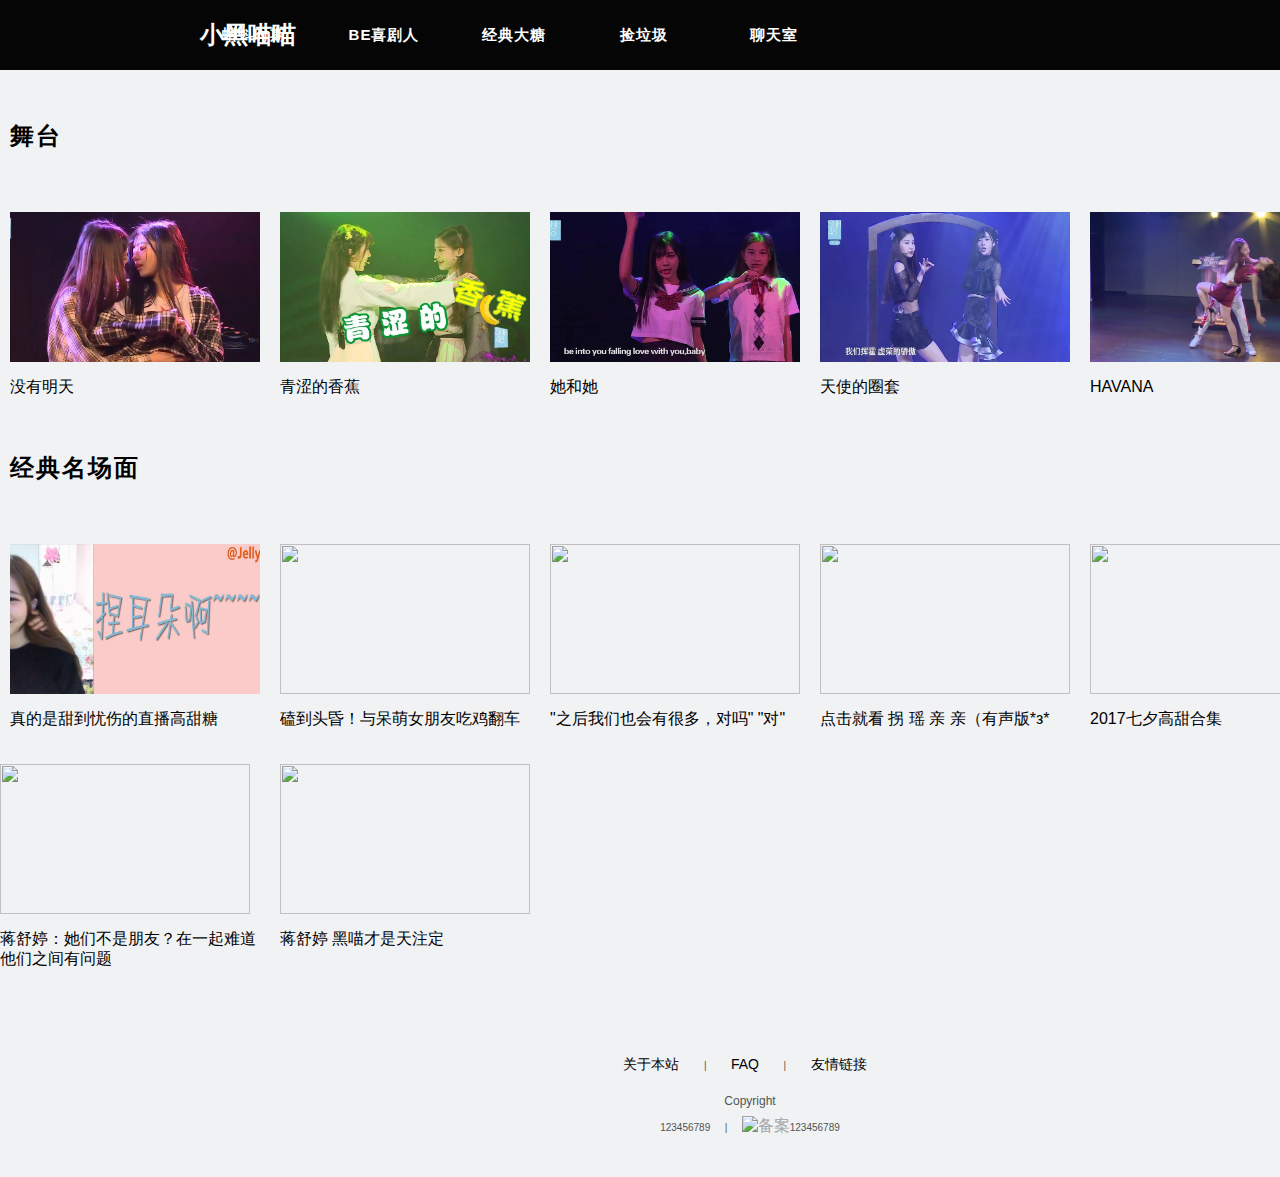
==== commit 0a552322: "added one video in befunnyman" ====
--- a/kedou.html
+++ b/kedou.html
@@ -35,33 +35,18 @@
                         <span class="ch">聊天室</span></a></li>
                 </ul>
             </div>
-            <div class="footer-nav">
-                <ul class="nav">
-                    <li><a href="/faq">FAQ</a></li>
-                    <li><a href="/links">友情链接</a></li>
-                    <li><a href="/about">关于本站</a></li>
-                </ul>
-            </div>
         </div>
     </div>
 
+
     <div class="main-container">
-
-        <div class="title-static black">
-            <h2 class="container">MATERIAL</h2>
-        </div>
-
         <div class="container">
-
             <div id="TopHere" class="subpage-wrap library-wrap icon-wrap">
-
-                <h3 class="title center underline">官方视频</h3>
-
                 <div class="video">
                     <h3 class="title">舞台</h3>
                     <ul class="list">
                         <li>
-                            <a class="item video" onclick="getID(this)" href="没有明天.html" id="//player.bilibili.com/player.html?aid=16906640&bvid=BV1RW411a7ox&cid=27642241&page=1" target="_self">
+                            <a class="item video" href="https://www.bilibili.com/video/BV1RW411a7ox?spm_id_from=333.337.search-card.all.click&vd_source=839bc14eaf9a2884290a60d3529f16c6" id="aid=16906640&bvid=BV1RW411a7ox&cid=27642241&page=1" target="_self">
                                 <div class="img-cover">
                                     <img src="data/没有明天.jpeg">
                                     <p class="t">没有明天</p>
@@ -69,7 +54,7 @@
                             </a>
                         </li>
                         <li>
-                            <a class="item video" onclick="getID(this)" href="没有明天.html" id="//player.bilibili.com/player.html?aid=13883094&bvid=BV1sx41187BX&cid=22717884&page=1" target="_self">
+                            <a class="item video" href="https://www.bilibili.com/video/BV1sx41187BX/?spm_id_from=333.788.recommend_more_video.1&vd_source=839bc14eaf9a2884290a60d3529f16c6" id="aid=13883094&bvid=BV1sx41187BX&cid=22717884&page=1" target="_self">
                                 <div class="img-cover">
                                     <img src="data/青涩的香蕉.jpeg">
                                     <p class="t">青涩的香蕉</p>
@@ -77,7 +62,7 @@
                             </a>
                         </li>
                         <li>
-                            <a class="item video" href="https://www.bilibili.com/video/BV16W411v74q/?spm_id_from=333.788.recommend_more_video.-1&vd_source=839bc14eaf9a2884290a60d3529f16c6" id="//player.bilibili.com/player.html?aid=18459039&bvid=BV16W411v74q&cid=30123178&page=1" target="_blank">
+                            <a class="item video" href="https://www.bilibili.com/video/BV16W411v74q/?spm_id_from=333.788.recommend_more_video.-1&vd_source=839bc14eaf9a2884290a60d3529f16c6" id="aid=18459039&bvid=BV16W411v74q&cid=30123178&page=1" target="_blank">
                                 <div class="img-cover">
                                     <img src="data/她和她.jpeg">
                                     <p class="t">她和她</p>
@@ -86,7 +71,7 @@
                         </li>
 
                         <li>
-                            <a class="item video" href="https://www.bilibili.com/video/BV1iW411i7kE?spm_id_from=333.999.0.0&vd_source=839bc14eaf9a2884290a60d3529f16c6"  id="//player.bilibili.com/player.html?aid=18146027&bvid=BV1iW411i7kE&cid=29625328&page=1" target="_blank">
+                            <a class="item video" href="https://www.bilibili.com/video/BV1iW411i7kE?spm_id_from=333.999.0.0&vd_source=839bc14eaf9a2884290a60d3529f16c6"  id="aid=18146027&bvid=BV1iW411i7kE&cid=29625328&page=1" target="_blank">
                                 <div class="img-cover">
                                     <img src="data/天使的圈套.jpeg">
                                     <p class="t">天使的圈套</p>
@@ -113,7 +98,60 @@
                                 </div>
                             </a>
                         </li>
+                        <li>
+                            <a class="item video" href="https://www.bilibili.com/video/BV1dA411v7ZE?spm_id_from=333.337.search-card.all.click&vd_source=839bc14eaf9a2884290a60d3529f16c6" id="aid=328558337&bvid=BV1dA411v7ZE&cid=205235857&page=1" target="_self">
+                                <div class="img-cover">
+                                    <img src="data/磕到头昏！与呆萌女朋友吃鸡翻车（字幕版）.jpg">
+                                    <p class="t">磕到头昏！与呆萌女朋友吃鸡翻车</p>
+                                </div>
+                            </a>
+                        </li>
+                        <li>
+                            <a class="item video" href="https://www.bilibili.com/video/BV1EW411Z7Eu?spm_id_from=333.337.search-card.all.click&vd_source=839bc14eaf9a2884290a60d3529f16c6" id="aid=31064590&bvid=BV1EW411Z7Eu&cid=54252054&page=1" target="_self">
+                                <div>
+                                    <img src="data/“之后我们也会有很多，对吗”“对”.jpg">
+                                    <p class="t">"之后我们也会有很多，对吗" "对"</p>
+                                </div>
+                            </a>
+                        </li>
+                        <li>
+                            <a class="item video" href="https://www.bilibili.com/video/BV1q54y1773X/?spm_id_from=333.788.recommend_more_video.0&vd_source=839bc14eaf9a2884290a60d3529f16c6" id="aid=847093362&bvid=BV1q54y1773X&cid=382949366&page=1" target="_self">
+                                <div>
+                                    <img src="data/点击就看%20拐%20瑶%20亲%20亲（有声版*з*.jpg">
+                                    <p class="t">点击就看 拐 瑶 亲 亲（有声版*з*</p>
+                                </div>
+                            </a>
+                        </li>
+                        <li>
+                            <a class="item video" href="https://www.bilibili.com/video/BV1fx41147Ui/?spm_id_from=333.788.recommend_more_video.6&vd_source=839bc14eaf9a2884290a60d3529f16c6" id="aid=13898678&bvid=BV1fx41147Ui&cid=22845772&page=1" target="_self">
+                                <div>
+                                    <img src="data/2017七夕高甜合集.png">
+                                    <p class="t">2017七夕高甜合集</p>
+                                </div>
+                            </a>
+                        </li>
+
                     </ul>
+
+                    <ul class="list">
+                        <li>
+                            <a class="item video" href="https://www.bilibili.com/video/BV1vp411d7cN/?spm_id_from=333.788.recommend_more_video.21&vd_source=839bc14eaf9a2884290a60d3529f16c6" id="aid=23607052&bvid=BV1vp411d7cN&cid=39411658&page=1" target="_self">
+                                <div>
+                                    <img src="data/蒋舒婷：她们不是朋友？在一起难道他们之间有问题.jpeg">
+                                    <p class="t">蒋舒婷：她们不是朋友？在一起难道他们之间有问题</p>
+                                </div>
+                            </a>
+                        </li>
+                        <li>
+                            <a class="item video" href="https://www.bilibili.com/video/BV1DW411P7oA/?spm_id_from=333.788.recommend_more_video.-1&vd_source=839bc14eaf9a2884290a60d3529f16c6" id="aid=24203958&bvid=BV1DW411P7oA&cid=40574461&page=1" target="_self">
+                                <div>
+                                    <img src="data/蒋舒婷%20黑喵才是天注定.jpg">
+                                    <p class="t">蒋舒婷 黑喵才是天注定</p>
+                                </div>
+                            </a>
+                        </li>
+                    </ul>
+
                 </div>
             </div>
     </div>
@@ -133,7 +171,5 @@
             </div>
         </footer>
 
-        <script src="/jsproject/getID.js"></script>
-
 </body>
 </html>--- a/css/main.css
+++ b/css/main.css
@@ -172,130 +172,7 @@
     text-align: center;
 }
 
-/* ico 小图标，不怎么样... */
-
-.ico {
-    display: inline-block;
-    width: 24px;
-    height: 24px;
-    margin-right: 8px;
-    background-repeat: no-repeat;
-    background-size: contain;
-    background-position: center;
-    background-image: url('/public/img/res/like.png');
-}
-.ico.s {
-    width: 12px;
-    height: 12px;
-}
-.ico.m {
-    width: 24px;
-    height: 24px;
-}
-.ico.l {
-    width: 32px;
-    height: 32px;
-}
-.ico.xl {
-    width: 48px;
-    height: 48px;
-}
-.ico.xxl {
-    width: 64px;
-    height: 64px;
-}
-
-.ico-darrow {
-    background-image: url('/public/img/res/darrow.png');
-}
-
-.ico-like {
-    background-image: url('/public/img/res/like.png');
-    /* background: url('/public/img/res/like.png') no-repeat center / contain; */
-}
-
-.ico-liked {
-    background-image: url('/public/img/res/like.png');
-    /* background: url('/public/img/res/like_fill.png') no-repeat center / contain; */
-}
-
-.ico-comment {
-    background-image: url('/public/img/res/like.png');
-    /* background: url('/public/img/res/comment.png') no-repeat center / contain; */
-}
-
-.ico-star {
-    background-image: url('/public/img/res/like.png');
-    /* background: url('/public/img/res/star.png') no-repeat center / contain; */
-}
-
-.ico-star-fill {
-    background-image: url('/public/img/res/like.png');
-    /* background: url('/public/img/res/star_fill.png') no-repeat center / contain; */
-}
-
-.ico-share {
-    background-image: url('/public/img/res/like.png');
-    /* background: url('/public/img/res/share.png') no-repeat center / contain; */
-}
-
-/* 个人中心用到的icon */
-.ico-home {
-    background-image: url('/public/img/icon/home.png');
-}
-.ico-home.dark {
-    background-image: url('/public/img/icon/home_dark.png');
-}
-
-.ico-bxg {
-    background-image: url('/public/img/icon/bxg.png');
-}
-.ico-bxg.dark {
-    background-image: url('/public/img/icon/bxg_dark.png');
-}
-
-.ico-nickname {
-    background-image: url('/public/img/icon/edit.png');
-}
-.ico-nickname.dark {
-    background-image: url('/public/img/icon/edit_dark.png');
-}
-
-.ico-password {
-    background-image: url('/public/img/icon/password.png');
-}
-.ico-password.dark {
-    background-image: url('/public/img/icon/password_dark.png');
-}
-/* .ico-password:hover {
-  background-color: #fff;
-  background-image: url('/public/img/icon/password_dark.png');
-} */
-
-.ico-identity {
-    background-image: url('/public/img/icon/identity.png');
-}
-.ico-identity.dark {
-    background-image: url('/public/img/icon/identity_dark.png');
-}
-
-.ico-exit {
-    background-image: url('/public/img/icon/exit.png');
-}
-.ico-exit.dark {
-    background-image: url('/public/img/icon/exit_dark.png');
-}
-/* .ico-exit:hover {
-  background-color: #fff;
-  background-image: url('/public/img/icon/exit_dark.png');
-} */
-
-.ico-letter {
-    background-image: url('/public/img/icon/letter.png');
-}
-.ico-letter.dark {
-    background-image: url('/public/img/icon/letter_dark.png');
-}
+
 
 /* --------------------------------- 首页 轮播banner 顶部title- -------------------------------- */
 
@@ -355,17 +232,8 @@
     }
 }
 
-/* header 是张图片 head-wrap */
-.visualbg-cover {
-    position: relative;
-    margin-top: -70px;
-    width: 100%;
-    height: 380px;
-    background-color: #000;
-    background-image: url('/public/img/res/bg_future.jpg');
-    background-position: center;
-    background-size: cover;
-}
+
+
 
 /* header 是有一定高度的块 */
 .title-scroll {
@@ -388,12 +256,12 @@
     padding: 160px 0 90px;
     font-size: 40px;
     color: #000;
-    background: #f0f2f4;
+    background-image: url("../data/WechatIMG2430.jpeg") ;
+    background: ;
 }
 
 .title-static.black {
-    color: #fff;
-    background: #191919 url('/public/img/res/bg-head.png') center center / cover;
+    color: black;
 }
 
 /* 没有大字体的标题 */
@@ -765,623 +633,15 @@
     transition: 1s;
 }
 
-/* -------------------- 时间轴 timeline -------------------------- */
-
-.timeline-wrap {
-    position: relative;
-}
-
-.timeline-wrap .title {
-    padding: 10px 0;
-    font-size: 24px;
-    text-align: center;
-    color: #fff;
-    /* background: #557d41 url('/public/img/res/bg-head.png') top right / cover; */
-    /* background: #191919 url('/public/img/res/bg-head.png') center right / cover;
-    filter: drop-shadow(2px 2px 7px rgba(200, 200, 200, 0.05)); */
-}
-
-.timeline-wrap .list {
-    margin-bottom: 50px;
-}
-
-/* 分左右，单数右 */
-.timeline-wrap .list .item {
-    position: relative;
-    /* color: #525252; */
-    color: #f4f4f4;
-}
-
-.timeline-wrap .list .item .wrap {
-    display: flex;
-    flex-direction: column;
-    justify-content: flex-start;
-    align-items: flex-start;
-    padding: 40px 0 0;
-    position: relative;
-    left: 50%;
-    width: 50%;
-    border-left: 1px solid #333;
-    box-sizing: border-box;
-}
-
-.timeline-wrap .list .item .type {
-    position: relative;
-    width: 40px;
-    height: 40px;
-    margin-left: -22px;
-    border-radius: 50%;
-    overflow: hidden;
-    border-width: 1px;
-    border-style: solid;
-}
-
-.timeline-wrap .list .item .link {
-    margin-top: -40px;
-    padding-left: 20px;
-    box-sizing: border-box;
-}
-
-.timeline-wrap .list .item .time {
-    line-height: 40px;
-    margin-left: 10px;
-    text-align: left;
-    font-size: 13px;
-}
-
-.timeline-wrap .list .item .meta {
-
-    margin-top: -10px;
-}
-
-.timeline-wrap .list .item .meta .t {
-    padding: 10px;
-    font-size: 17px;
-    line-height: 30px;
-    letter-spacing: 2px;
-}
-
-.timeline-wrap .list .item .meta .t a {
-    color: #fff;
-}
-
-.timeline-wrap .list .item .meta .d {
-    padding: 0 10px;
-    font-size: 13px;
-    letter-spacing: 1px;
-    line-height: 1.5;
-    margin-bottom: 15px;
-    transition: 1s;
-}
-
-.timeline-wrap .list .item.gg .type {
-    border-color: #f00;
-    background: url('/public/img/ggdd/gg_a.jpg') no-repeat center center / contain;
-}
-.timeline-wrap .list .item.dd .type {
-    border-color: rgb(19, 202, 19);
-    background: url('/public/img/ggdd/dd_a.jpg') no-repeat center center / contain;
-}
-.timeline-wrap .list .item.cp .type {
-    border-color: #0c3c7a;
-    background: url('/public/img/ggdd/cp_a.jpg') no-repeat center center / contain;
-}
-.timeline-wrap .list .item.secret .type {
-    border-color: #ffe211;
-    background: url('/public/img/ggdd/secret_a.jpg') no-repeat center center / contain;
-}
-
-@media (min-width: 640px) {
-    .timeline-wrap .list .item:nth-of-type(2n) .wrap {
-        left: 1px;
-        align-items: flex-end;
-        border-left: none;
-        border-right: 1px solid #333;
-        text-align: right;
-    }
-    .timeline-wrap .list .item:nth-of-type(2n) .type {
-        margin-right: -20px;
-    }
-    .timeline-wrap .list .item:nth-of-type(2n) .link {
-        padding-left: 0;
-        padding-right: 20px;
-    }
-    .timeline-wrap .list .item:nth-of-type(2n) .time {
-        margin-right: 10px;
-        text-align: right;
-    }
-}
-
-@media (max-width: 640px) {
-
-    .timeline-wrap .list .item .wrap {
-        left: 30px;
-        width: 88%;
-    }
-    .timeline-wrap .list .item .type {
-        width: 30px;
-        height: 30px;
-        margin-left: -17px;
-    }
-    .timeline-wrap .title {
-        text-align: left;
-        text-indent: 1rem;
-    }
-
-    .timeline-wrap .list .item .link {
-        margin-top: -30px;
-        padding-left: 10px;
-        box-sizing: border-box;
-    }
-
-    .timeline-wrap .list .item .time {
-        margin-left: 20px;
-        line-height: 30px;
-        font-size: 11px;
-    }
-    .timeline-wrap .list .item .meta .t {
-        padding: 10px 20px;
-        font-size: 15px;
-        line-height: 1.7;
-    }
-    .timeline-wrap .list .item .meta .d {
-        padding: 0 20px;
-        font-size: 11px;
-    }
-}
-
-/* ---------------固定定位的右侧分类按钮（timeline， resource-more， letter-add ----------------------*/
-
-.tree-menu-wrap {
-    position: fixed;
-    left: 90%;
-    bottom: 10%;
-    width: 40px;
-    z-index: 99;
-}
-
-.tree-menu-wrap .type {
-    margin-bottom: 10px;
-    display: block;
-    width: 40px;
-    height: 40px;
-    line-height: 40px;
-    text-align: center;
-    border-radius: 50%;
-    border-width: 2px;
-    border-style: solid;
-    overflow: hidden;
-}
-.tree-menu-wrap .type:hover {
-    animation-duration: 0.6s;
-    animation-fill-mode: forwards;
-    animation-name: swing;
-    transform-origin: center bottom;
-}
-
-.tree-menu-wrap .type.gg {
-    border-color: #a00;
-    background: url('/public/img/ggdd/gg_a.jpg') no-repeat center center / contain;
-}
-
-.tree-menu-wrap .type.dd {
-    border-color: #0a0;
-    background: url('/public/img/ggdd/dd_a.jpg') no-repeat center center / contain;
-}
-
-.tree-menu-wrap .type.cp {
-    border-color: #0c3c7a;
-    background: url('/public/img/ggdd/cp_a.jpg') no-repeat center center / contain;
-}
-
-.tree-menu-wrap .type.secret {
-    border-color: #ffe211;
-    background: url('/public/img/ggdd/secret_a.jpg') no-repeat center center / contain;
-}
-
-.tree-menu-wrap .type.edit {
-    border-color: #c93a3a;
-    background: url('/public/img/res/letter.png') no-repeat center center / contain;
-}
-
-.tree-menu-wrap .type.more {
-    border-color: #2c2c2c;
-    background: url('/public/img/res/more.png') no-repeat center center / contain;
-}
-
-.tree-menu-wrap .type.top {
-    border: none;
-    border-radius: 0;
-    background: url('/public/img/res/top.png') no-repeat center center / contain;
-}
-
-.tree-menu-wrap .type.hot {
-    border: none;
-    border-radius: 0;
-    background: url('/public/img/res/hot.png') no-repeat center center / contain;
-}
-
-.tree-menu-wrap .type.time {
-    border: none;
-    border-radius: 0;
-    background: url('/public/img/res/new.png') no-repeat center center / contain;
-}
-
-.tree-menu-wrap .type.msg {
-    border: none;
-    border-radius: 0;
-    background: url('/public/img/res/msg.png') no-repeat center center / contain;
-}
-
-@media (max-width: 640px) {
-    .tree-menu-wrap {
-        right: 10px;
-        bottom: 10px;
-        left: inherit;
-        top: inherit;
-    }
-}
-
-
-/* -------------------- 他们 profile ----------------------------- */
-
-.profile-container {
-    /* background: #f4f4f4; */
-    margin-bottom: 50px;
-}
-
-.profile-container .members-wrap {
-    width: 100%;
-    min-height: 360px;
-    overflow: hidden;
-}
-
-.profile-container .members-wrap ul {
-    display: flex;
-    justify-content: space-between;
-    width: 100%;
-    height: 360px;
-}
-
-.profile-container .members-wrap ul li {
-    position: relative;
-    width: 49.8%;
-    height: 100%;
-    background-color: #f4f4f4;
-    background-position: center;
-    background-size: cover;
-}
-
-.profile-container .members-wrap ul li a {
-    position: absolute;
-    right: 0;
-    top: 60%;
-    padding: 20px 40px;
-    text-align: right;
-    background: rgba(0, 0, 0, 0.4);
-    font-size: 14px;
-    font-weight: bold;
-    color: #fff;
-}
-
-@media (max-width: 640px){
-    .profile-container {
-        margin-bottom: 0;
-    }
-    .profile-container .members-wrap ul {
-        flex-direction: column;
-        height: 720px;
-    }
-    .profile-container .members-wrap ul li {
-        margin: 0 auto 20px;
-        width: 90%;
-        border-radius: 20px;
-        overflow: hidden;
-    }
-}
-
-
-/* -------------------- letters future 2026 ----------------- */
-.words-wrap {
-    display: flex;
-    justify-content: space-around;
-    padding: 50px 0;
-    /* border-top: 1px solid #ddd; */
-    border-bottom: 1px solid #ddd;
-    min-height: 100px;
-}
-
-.words-wrap .child {
-    display: flex;
-    justify-content: flex-start;
-    align-items: center;
-}
-
-.words-wrap .child:nth-of-type(2n) {
-    text-align: right;
-    flex-direction: row-reverse;
-}
-
-.words-wrap .child .avatar {
-    margin: 20px;
-    width: 100px;
-    height: 100px;
-    border-radius: 50%;
-    background-position: center;
-    background-size: contain;
-}
-
-.words-wrap .child .words {
-    flex: 1;
-    display: flex;
-    flex-direction: column;
-}
-
-.words-wrap .child .words .word {
-    position: relative;
-    margin-bottom: 10px;
-    font-size: 13px;
-    font-weight: bold;
-    letter-spacing: 1px;
-    color: #fff;
-}
-
-.words-wrap .child .words .word span {
-    display: inline-block;
-    padding: 6px 12px;
-    height: 100%;
-    width: auto;
-    border-radius: 4px;
-}
-
-.words-wrap .child .words .word::before {
-    position: absolute;
-    /* left: -4px; */
-    top: 50%;
-    margin-top: -4px;
-    content: '';
-    width: 8px;
-    height: 8px;
-    transform: rotateZ(45deg);
-    /* background: rebeccapurple; */
-}
-
-.words-wrap .child.red .words .word::before {
-    left: -4px;
-}
-
-.words-wrap .child.red .words .word::before, .words-wrap .child.red .words .word span {
-    background: rgb(11, 204, 43);
-}
-
-.words-wrap .child.blue .words .word::before {
-    right: -4px;
-}
-
-.words-wrap .child.blue .words .word::before, .words-wrap .child.blue .words .word span {
-    background: rgb(255, 43, 43);
-}
-
-@media (max-width: 640px) {
-
-    .words-wrap {
-        display: flex;
-        flex-direction: column;
-        padding: 50px 20px;
-    }
-
-    .words-wrap .child.blue {
-        margin-top: 20px;
-    }
-    #cloud {
-        display: none;
-    }
-}
-
-/* ---------------------- schedule 行程 ------------------------------------- */
-
-.schedule-wrap {
-    margin-bottom: 50px;
-    /* background: palegoldenrod; */
-}
-
-.schedule-wrap .block-main {
-    width: 100%;
-    display: flex;
-    flex-direction: row;
-    height: 400px;
-    background: #0c3c7a;
-    /* background: #404145; */
-    margin-bottom: 20px;
-}
-
-.schedule-wrap .block-main .left {
-    height: 100%;
-    /* width: 60%; */
-    width: 75%;
-    text-align: center;
-    background: #000;
-    background-size: cover;
-    background-position: center;
-    overflow: hidden;
-}
-
-.schedule-wrap .block-main .left img {
-    /* min-height: 100%; */
-    width: 100%;
-    transition: 0.5s;
-}
-
-/* .schedule-wrap .block-main .left:hover img {
-  position: relative;
-  margin-top: -40px;
-} */
-
-.schedule-wrap .block-main .right {
-    position: relative;
-    width: 40%;
-    /* width: 25%; */
-    box-sizing: border-box;
-}
-
-.schedule-wrap .block-main .right::before {
-    position: absolute;
-    left: -9px;
-    top: 20px;
-    transform: rotateZ(45deg);
-    width: 18px;
-    height: 18px;
-    content: '';
-    background: #0c3c7a;
-}
-
-.schedule-wrap .block-main .right a {
-    display: flex;
-    flex-direction: column;
-    padding: 40px 30px;
-}
-
-.schedule-wrap .block-main .right .meta {
-    margin: 10px 0;
-    width: 100%;
-    font-size: 13px;
-    letter-spacing: 1px;
-    font-weight: bold;
-    color: #fff;
-    display: inline-flex;
-    justify-content: space-between;
-}
-
-.schedule-wrap .block-main .right .t {
-    margin-top: 20px;
-    line-height: 2;
-    letter-spacing: 2px;
-    font-size: 21px;
-    font-weight: 700;
-    color: #fff;
-}
-
-.schedule-wrap .block-main .right .c {
-    max-height: 160px;
-    margin-top: 30px;
-    line-height: 30px;
-    font-size: 15px;
-    color: #fff;
-}
-
-.schedule-wrap .block-list {
-    margin-top: 20px;
-    display: flex;
-    flex-flow: row wrap;
-}
-
-.schedule-wrap .block-list li {
-    margin-bottom: 14px;
-    margin-right: 14px;
-    width: 260px;
-    height: 240px;
-    background: #fff;
-}
-
-.schedule-wrap .block-list li:nth-of-type(4n) {
-    margin-right: 0;
-}
-
-.schedule-wrap .block-list li a {
-    display: flex;
-    flex-direction: column;
-    width: 100%;
-    height: 100%;
-    padding: 20px;
-    box-sizing: border-box;
-    color: #000;
-}
-
-.schedule-wrap .block-list li:hover {
-    background: rgb(194, 51, 51);
-    transition: 0.3s;
-}
-
-.schedule-wrap .block-list li:hover a {
-    color: #fff;
-}
-
-.schedule-wrap .block-list li .meta {
-    margin: 10px 0;
-    width: 100%;
-    font-size: 13px;
-    letter-spacing: 1px;
-    font-weight: bold;
-    /* color: #fff; */
-    display: inline-flex;
-    justify-content: space-between;
-}
-
-.schedule-wrap .block-list li .t {
-    margin-top: 24px;
-    line-height: 28px;
-    letter-spacing: 1px;
-    font-size: 17px;
-    font-weight: 700;
-    /* color: #fff; */
-}
-
-.schedule-wrap .block-list li .c {
-    max-height: 80px;
-    margin-top: 24px;
-    line-height: 20px;
-    font-size: 13px;
-    letter-spacing: 1px;
-    /* color: #fff; */
-    overflow: hidden;
-}
-
-@media (max-width: 640px) {
-    .schedule-wrap .block-main {
-        width: 100%;
-        height: auto;
-        display: flex;
-        flex-direction: column;
-        background: #0c3c7a;
-        margin-bottom: 20px;
-    }
-    .schedule-wrap .block-main .left {
-        /* height: 100%; */
-        width: 100%;
-        height: auto;
-        text-align: center;
-        background: #fff;
-        background-size: cover;
-        background-position: center 14%;
-    }
-    .schedule-wrap .block-main .left img {
-        width: 100%;
-        height: auto;
-    }
-    .schedule-wrap .block-main .right {
-        position: relative;
-        width: 100%;
-        box-sizing: border-box;
-    }
-    .schedule-wrap .block-main .right::before {
-        position: absolute;
-        left: calc(50% - 9px);
-        top: -9px;
-        transform: rotateZ(45deg);
-        width: 18px;
-        height: 18px;
-        content: '';
-        background: #0c3c7a;
-    }
-    .schedule-wrap .block-main .right .c {
-        max-height: none;
-    }
-    .schedule-wrap .block-list li {
-        margin: 0 auto 10px;
-        width: 98%;
-        height: auto;
-    }
-}
+
+
+
+
+
+
+
+
+
 
 /* -------------------------- subpage-wrap 到处在用 ------------------------------- */
 
@@ -1880,36 +1140,6 @@
     }
 }
 
-/* ------------------------- future letter 写信 ------------------------------- */
-
-/* letter-tips */
-
-.letter-tips {
-    position: relative;
-    margin: 20px 10px 20px 0;
-    text-indent: 50px;
-    font-size: 14px;
-    line-height: 30px;
-    font-weight: bold;
-    color: red;
-}
-
-.letter-tips.mt-40 {
-    margin-top: 40px;
-}
-
-.letter-tips.mb-f20 {
-    margin-bottom: -40px;
-}
-
-.letter-tips i.warning {
-    position: absolute;
-    left: 0;
-    top: -20px;
-    width: 48px;
-    height: 48px;
-    background: url('/public/img/res/warning.png') no-repeat center center / contain;
-}
 
 /* ------------------------ letter_add 自定义表单格式 --------------------------- */
 
@@ -2082,99 +1312,8 @@
     color: #525252;
 }
 
-@media (max-width: 640px) {
-    .letter-mgr-wrap {
-        margin: 0 10px;
-    }
-    .letter-mgr-wrap .title {
-        padding: 20px 0 20px;
-    }
-}
-
-/* 个人中心查看页 | 信件查看（交互模块 | 评论模块） */
-
-.letter-pub-wrap {
-    width: 720px;
-    margin: 40px auto;
-}
-
-.letter-pub-wrap .content-wrap {
-    width: 100%;
-    min-height: 720px;
-    padding: 40px;
-    background: #fff url('/public/img/res/bg_moto_tp.png') no-repeat left bottom;
-    color: #353535;
-    font-size: 15px;
-    filter: drop-shadow(0 0 7px rgba(0,0,0,0.2));
-    box-sizing: border-box;
-    display: flex;
-    flex-direction: column;
-}
-
-.letter-pub-wrap .wrap_bg {
-    width: 720px;
-    height: 10px;
-    background: url('/public/img/res/bg_fn_blog.png') center center / cover;
-}
-
-.letter-pub-wrap .content-wrap .title {
-    text-align: center;
-    font-size: 32px;
-    font-weight: bold;
-    letter-spacing: 2px;
-    color: #333;
-    margin: 20px 0;
-    line-height: 1.5;
-}
-
-.letter-pub-wrap .content-wrap .content {
-    flex: 1;
-}
-
-.letter-pub-wrap .content-wrap .content .to {
-    padding: 20px 0 30px;
-    font-size: 16px;
-    letter-spacing: 1px;
-    color: #333;
-}
-
-.letter-pub-wrap .content-wrap .content p {
-    margin-top: 10px;
-    min-height: 10px;
-    line-height: 1.75;
-    /* text-indent: 1em; */
-    font-size: 15px;
-    color: #525252;
-}
-
-.letter-pub-wrap .content-wrap .stamp {
-    margin: 50px 0;
-}
-
-.letter-pub-wrap .content-wrap .stamp p {
-    text-align: right;
-    line-height: 2;
-    font-size: 14px;
-    color: #525252;
-}
-
-.letter-pub-wrap .content-wrap .stamp p:first-child {
-    font-weight: bold;
-}
-
-@media (max-width: 640px) {
-    .letter-pub-wrap {
-        width: 100%;
-        margin: 0;
-    }
-    .letter-pub-wrap .content-wrap {
-        padding: 70px 20px 20px;
-        filter: none;
-    }
-    .letter-pub-wrap .wrap_bg {
-        width: 100%;
-    }
-}
+
+
 
 /* ------------------------ resource-wrap 资源详情页 ------------------ */
 
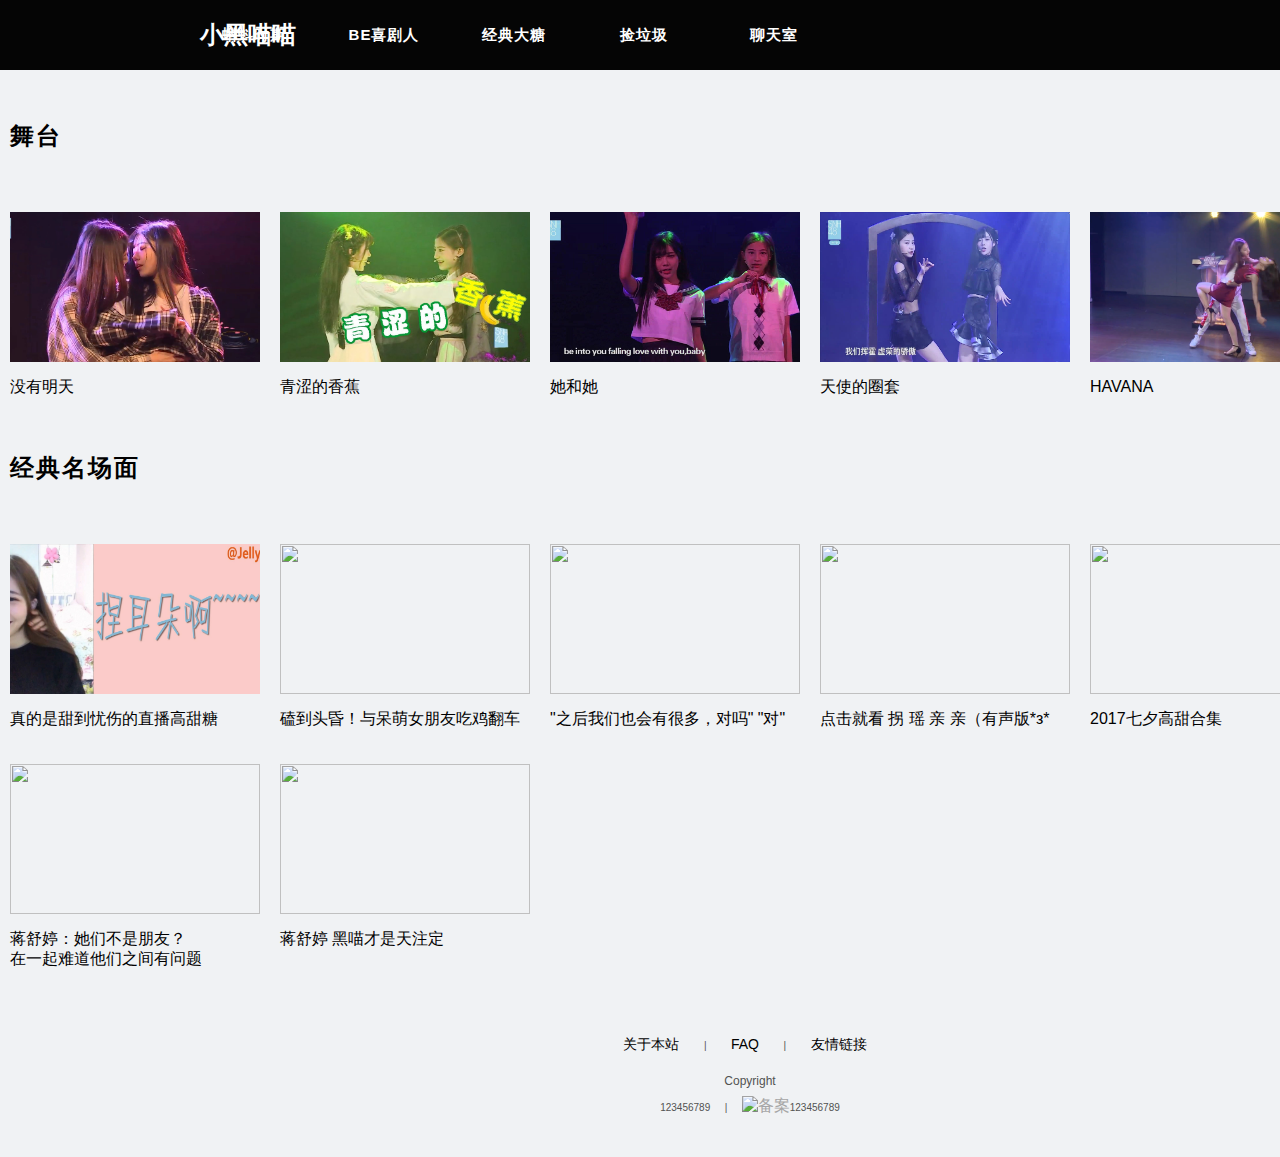
==== commit 03f93a05: "added kys in befunnyman" ====
--- a/kedou.html
+++ b/kedou.html
@@ -46,7 +46,7 @@
                     <h3 class="title">舞台</h3>
                     <ul class="list">
                         <li>
-                            <a class="item video" href="https://www.bilibili.com/video/BV1RW411a7ox?spm_id_from=333.337.search-card.all.click&vd_source=839bc14eaf9a2884290a60d3529f16c6" id="aid=16906640&bvid=BV1RW411a7ox&cid=27642241&page=1" target="_self">
+                            <a class="item video" href="https://www.bilibili.com/video/BV1RW411a7ox?spm_id_from=333.337.search-card.all.click&vd_source=839bc14eaf9a2884290a60d3529f16c6" id="aid=16906640&bvid=BV1RW411a7ox&cid=27642241&page=1" target="_blank">
                                 <div class="img-cover">
                                     <img src="data/没有明天.jpeg">
                                     <p class="t">没有明天</p>
@@ -54,7 +54,7 @@
                             </a>
                         </li>
                         <li>
-                            <a class="item video" href="https://www.bilibili.com/video/BV1sx41187BX/?spm_id_from=333.788.recommend_more_video.1&vd_source=839bc14eaf9a2884290a60d3529f16c6" id="aid=13883094&bvid=BV1sx41187BX&cid=22717884&page=1" target="_self">
+                            <a class="item video" href="https://www.bilibili.com/video/BV1sx41187BX/?spm_id_from=333.788.recommend_more_video.1&vd_source=839bc14eaf9a2884290a60d3529f16c6" id="aid=13883094&bvid=BV1sx41187BX&cid=22717884&page=1" target="_blank">
                                 <div class="img-cover">
                                     <img src="data/青涩的香蕉.jpeg">
                                     <p class="t">青涩的香蕉</p>
@@ -87,11 +87,10 @@
                             </a>
                         </li>
                     </ul>
-
                     <h3 class="title">经典名场面</h3>
                     <ul class="list">
                         <li>
-                            <a class="item video" href="https://www.bilibili.com/video/BV1ix411h7yo?spm_id_from=333.337.search-card.all.click&vd_source=839bc14eaf9a2884290a60d3529f16c6" id="aid=11496186&bvid=BV1ix411h7yo&cid=19006598&page=1" target="_self">
+                            <a class="item video" href="https://www.bilibili.com/video/BV1ix411h7yo?spm_id_from=333.337.search-card.all.click&vd_source=839bc14eaf9a2884290a60d3529f16c6" id="aid=11496186&bvid=BV1ix411h7yo&cid=19006598&page=1" target="_blank">
                                 <div class="img-cover">
                                     <img src="data/真的是甜到忧伤的直播高甜糖.jpg">
                                     <p class="t">真的是甜到忧伤的直播高甜糖</p>
@@ -99,7 +98,7 @@
                             </a>
                         </li>
                         <li>
-                            <a class="item video" href="https://www.bilibili.com/video/BV1dA411v7ZE?spm_id_from=333.337.search-card.all.click&vd_source=839bc14eaf9a2884290a60d3529f16c6" id="aid=328558337&bvid=BV1dA411v7ZE&cid=205235857&page=1" target="_self">
+                            <a class="item video" href="https://www.bilibili.com/video/BV1dA411v7ZE?spm_id_from=333.337.search-card.all.click&vd_source=839bc14eaf9a2884290a60d3529f16c6" id="aid=328558337&bvid=BV1dA411v7ZE&cid=205235857&page=1" target="_blank">
                                 <div class="img-cover">
                                     <img src="data/磕到头昏！与呆萌女朋友吃鸡翻车（字幕版）.jpg">
                                     <p class="t">磕到头昏！与呆萌女朋友吃鸡翻车</p>
@@ -107,7 +106,7 @@
                             </a>
                         </li>
                         <li>
-                            <a class="item video" href="https://www.bilibili.com/video/BV1EW411Z7Eu?spm_id_from=333.337.search-card.all.click&vd_source=839bc14eaf9a2884290a60d3529f16c6" id="aid=31064590&bvid=BV1EW411Z7Eu&cid=54252054&page=1" target="_self">
+                            <a class="item video" href="https://www.bilibili.com/video/BV1EW411Z7Eu?spm_id_from=333.337.search-card.all.click&vd_source=839bc14eaf9a2884290a60d3529f16c6" id="aid=31064590&bvid=BV1EW411Z7Eu&cid=54252054&page=1" target="_blank">
                                 <div>
                                     <img src="data/“之后我们也会有很多，对吗”“对”.jpg">
                                     <p class="t">"之后我们也会有很多，对吗" "对"</p>
@@ -123,27 +122,26 @@
                             </a>
                         </li>
                         <li>
-                            <a class="item video" href="https://www.bilibili.com/video/BV1fx41147Ui/?spm_id_from=333.788.recommend_more_video.6&vd_source=839bc14eaf9a2884290a60d3529f16c6" id="aid=13898678&bvid=BV1fx41147Ui&cid=22845772&page=1" target="_self">
+                            <a class="item video" href="https://www.bilibili.com/video/BV1fx41147Ui/?spm_id_from=333.788.recommend_more_video.6&vd_source=839bc14eaf9a2884290a60d3529f16c6" id="aid=13898678&bvid=BV1fx41147Ui&cid=22845772&page=1" target="_blank">
                                 <div>
                                     <img src="data/2017七夕高甜合集.png">
                                     <p class="t">2017七夕高甜合集</p>
                                 </div>
                             </a>
                         </li>
-
                     </ul>
-
                     <ul class="list">
                         <li>
-                            <a class="item video" href="https://www.bilibili.com/video/BV1vp411d7cN/?spm_id_from=333.788.recommend_more_video.21&vd_source=839bc14eaf9a2884290a60d3529f16c6" id="aid=23607052&bvid=BV1vp411d7cN&cid=39411658&page=1" target="_self">
+                            <a class="item video" href="https://www.bilibili.com/video/BV1vp411d7cN/?spm_id_from=333.788.recommend_more_video.21&vd_source=839bc14eaf9a2884290a60d3529f16c6" id="aid=23607052&bvid=BV1vp411d7cN&cid=39411658&page=1" target="_blank">
                                 <div>
                                     <img src="data/蒋舒婷：她们不是朋友？在一起难道他们之间有问题.jpeg">
-                                    <p class="t">蒋舒婷：她们不是朋友？在一起难道他们之间有问题</p>
+                                    <p class="t">蒋舒婷：她们不是朋友？</p>
+                                    <p class="t">在一起难道他们之间有问题</p>
                                 </div>
                             </a>
                         </li>
                         <li>
-                            <a class="item video" href="https://www.bilibili.com/video/BV1DW411P7oA/?spm_id_from=333.788.recommend_more_video.-1&vd_source=839bc14eaf9a2884290a60d3529f16c6" id="aid=24203958&bvid=BV1DW411P7oA&cid=40574461&page=1" target="_self">
+                            <a class="item video" href="https://www.bilibili.com/video/BV1DW411P7oA/?spm_id_from=333.788.recommend_more_video.-1&vd_source=839bc14eaf9a2884290a60d3529f16c6" id="aid=24203958&bvid=BV1DW411P7oA&cid=40574461&page=1" target="_blank">
                                 <div>
                                     <img src="data/蒋舒婷%20黑喵才是天注定.jpg">
                                     <p class="t">蒋舒婷 黑喵才是天注定</p>
@@ -151,8 +149,6 @@
                             </a>
                         </li>
                     </ul>
-
-                </div>
             </div>
     </div>
 
